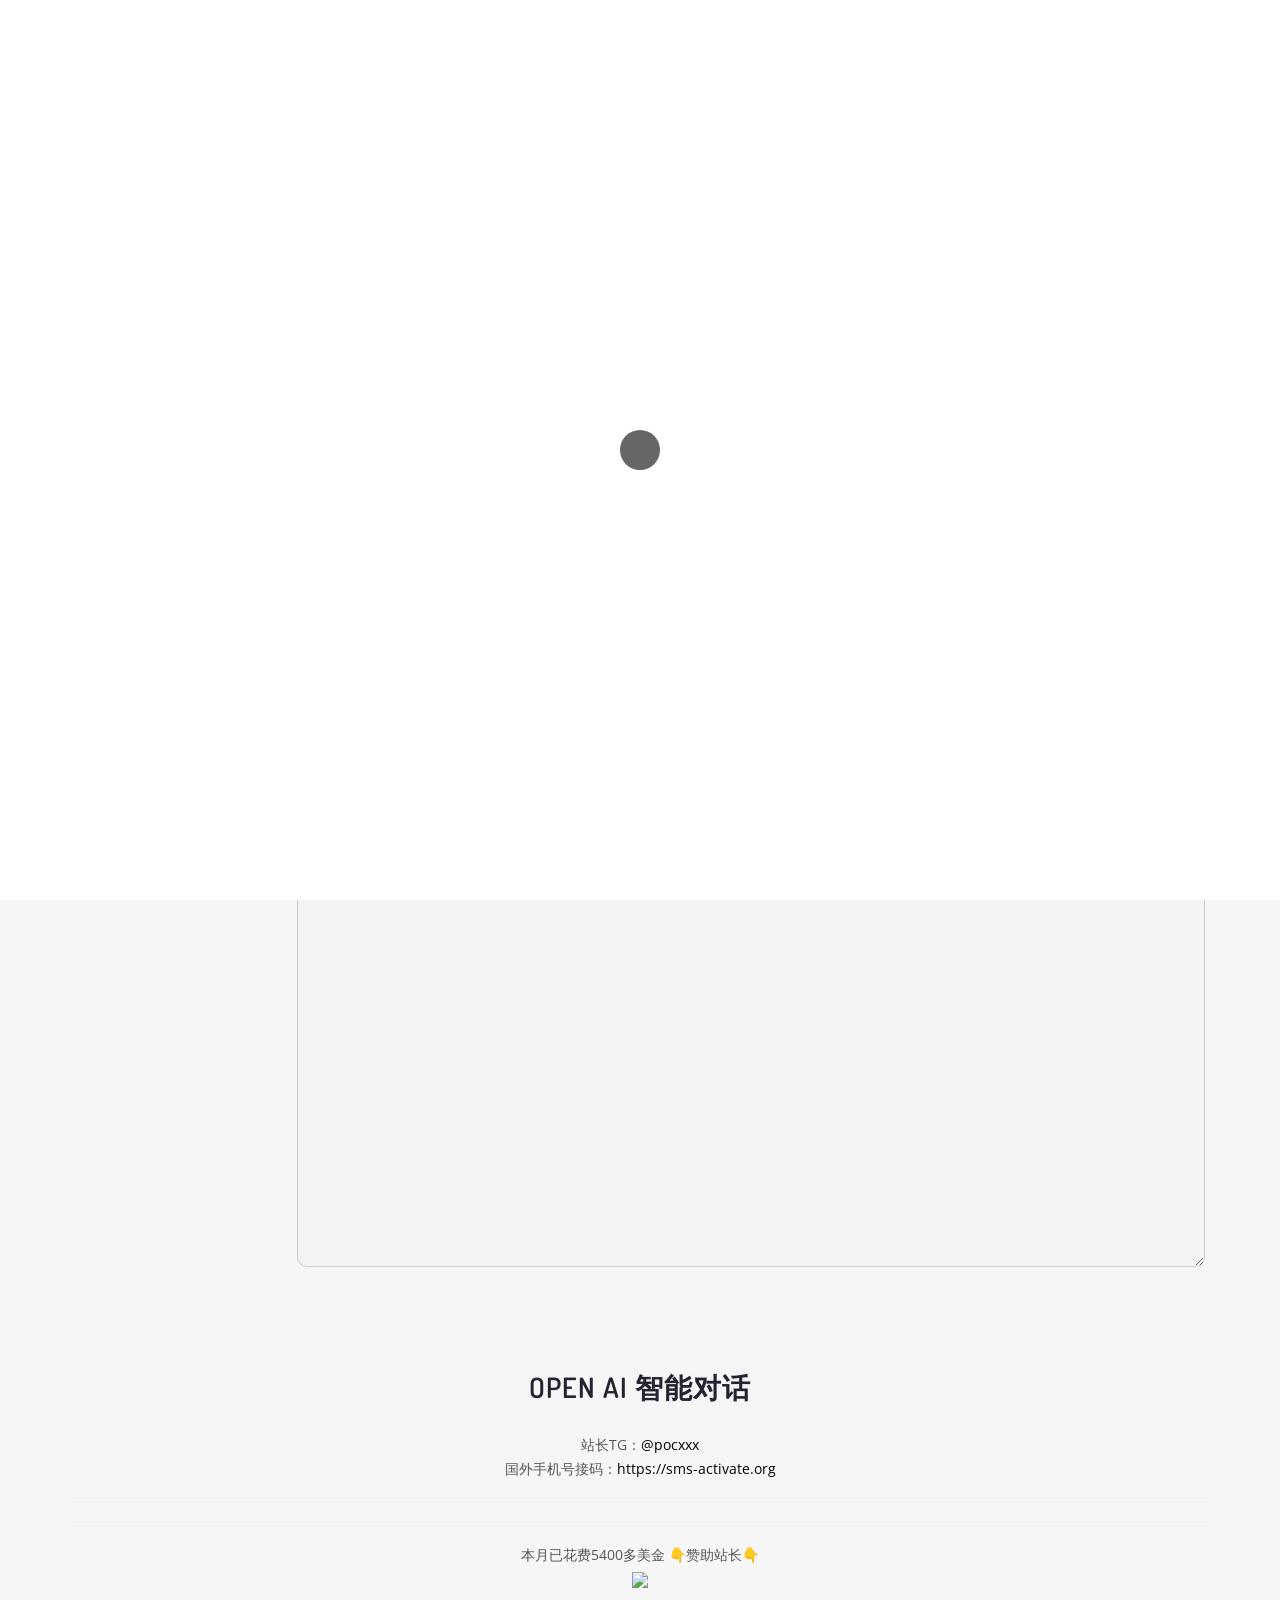
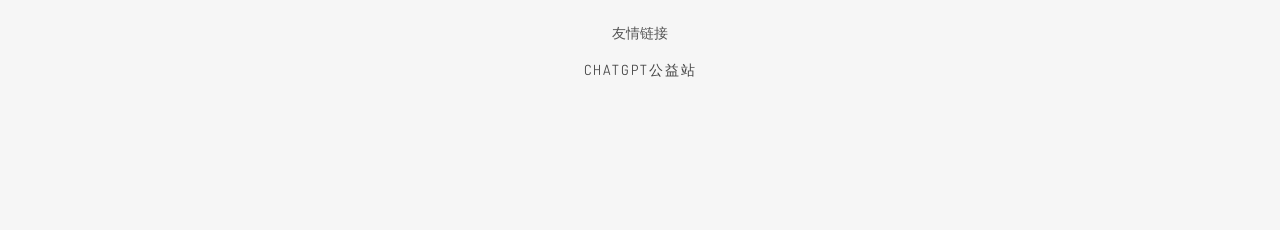
==== index.html @ fb0ffff5 "Update index.html" ====
<!doctype html>
<html class="no-js" lang="">
  
  <head>
    <meta charset="utf-8">
    <meta http-equiv="x-ua-compatible" content="ie=edge">
    <title>Ai - Chat sbaliyun</title>
    <meta name="description" content="">
    <meta name="viewport" content="width=device-width, initial-scale=1">
    <style>#chatgpt-response { font-family: "等线"; font-size: 20px; color: #0000FF; font-weight: bold; }</style>
    <!-- favicon icon -->
    <link rel="icon" href="img/favicon.png">
    <!-- All CSS Files Here -->
    <link rel="stylesheet" href="css/bootstrap.min.css">
    <link rel="stylesheet" href="css/et-line-fonts.css">
    <link rel="stylesheet" href="css/ionicons.min.css">
    <link rel="stylesheet" href="css/magnific-popup.css">
    <link rel="stylesheet" href="css/meanmenu.css">
    <link rel="stylesheet" href="css/global.css">
    <link rel="stylesheet" href="style.css">
    <link rel="stylesheet" href="css/responsive.css">
    <script src="js/vendor/modernizr-2.8.3.min.js"></script>
    <script>
	    async function callCHATGPT() {
		var responseText1 = document.getElementById("chatgpt-response");
		responseText1.innerHTML = ""
        function printMessage(message) {
          var responseText = document.getElementById("chatgpt-response");
          var index = 0;

          // 创建一个定时器，每隔一段时间打印一个字符
          var interval = setInterval(function() {
            responseText.innerHTML += message[index];
            index++;

            // 当打印完成时，清除定时器
            if (index >= message.length) {
              clearInterval(interval);
            }
          },
          20); // 每隔20毫秒打印一个字符
        }
        var xhr = new XMLHttpRequest();
        var url = "https://api.openai.com/v1/chat/completions";
        xhr.open("POST", url, true);
        xhr.setRequestHeader("Content-Type", "application/json");
        xhr.setRequestHeader("Authorization", "Bearer sk-123456");
        xhr.onreadystatechange = function() {
          if (xhr.readyState === 4 && xhr.status === 200) {
            var json = JSON.parse(xhr.responseText);
            var response = json.choices[0].delta.content;

            // 将CHATGPT的返回值输出到文本框
            var responseText = document.getElementById("chatgpt-response");
			
            var index = 0;

            // 创建一个定时器，每隔一段时间打印一个字符
            var interval = setInterval(function() {
              responseText.innerHTML += response[index];
              index++;

              // 当打印完成时，清除定时器
              if (index >= response.length) {
                clearInterval(interval);
              }
            },
            20); // 每隔20毫秒打印一个字符
          }
        };
		var prompt = document.getElementById("chat-gpt-input").value

        var data = JSON.stringify({
		  "messages":  [{"role": "user", "content": prompt}],
          "temperature": 0.5,
          "top_p": 1,
          "frequency_penalty": 0,
          "presence_penalty": 0,
          "model": "gpt-3.5-turbo"
        });
        console.log(data);
        await printMessage('正在思考，请等待......');
		await xhr.send(data);
      }
	</script>
  </head>
	 
  <body>
    <div class="page-loader">
      <div class="loader">Loading...</div></div>
    <header id="sticky-header">
      <div class="header-area">
        <div class="container sm-100">
          <div class="row">
            <div class="col-md-3 col-sm-2">
              <div class="logo text-upper">
                <h4>
                  <a href="index.html">OpenAi -GPT</a></h4>
              </div>
            </div>
          </div>
        </div>
      </div>
    </header>
    <div class="basic-portfolio-area ptb-10">
      <div class="filter-menu text-center mb-40">
        <h4>与Ai对话，请描述您的需求-支持中文、英语、日本语等</h4>
        <h3>访问费用由站长承担，请勿频繁访问！</h3>
        <h3>此网站为公益网站如果你在某宝某鱼购买的 请申请退款 并举报！</h3>
        <h3>此网站搭建教程</h3>
		<p>https://cloud.tencent.com/developer/article/2192663</p>
	  </div>
      <div class="call-to-action-area gray-bg ptb-60">
        <div class="container">
          <div class="row">
            <div class="col-md-9 col-sm-9 col-xs-12">
              <div class="form-group">
                <label></label>
                <textarea class="form-control" id="chat-gpt-input" placeholder="输入描述" rows="3" resize="none" style="width: 135%; margin: 0 auto; background-color: #f4f4f4; color: #333; border: 1px solid #ccc; border-radius: 12px;"></textarea>
              </div>
              <div class="col-md-3 col-sm-3 col-xs-12">
                <div class="call-to-action">
                  <button onclick="callCHATGPT()" autocomplete="off" class="btn btn-large" href="#" style="background-color: #333; color: #f4f4f4; border-radius: 10px">
                    <span class="spinner-border spinner-border-sm" role="status" aria-hidden="true"></span>Click to
                    <br>Answer</button></div>
              </div>
              <div class="col-md-9 col-sm-9 col-xs-12">
                <div class="form-group">
                  <label></label>
                  <textarea class="form-control" id="chatgpt-response" placeholder="长途访问，请耐心等待回答 Ai生成它很快，但是由于网络问题我们需要等待，通常内容越长等待越久 如果长时间没反应请刷新页面重试" rows="26" resize="none" style="width: 150%;height: auto; margin: 0 auto; background-color: #f4f4f4; color: #333; border: 1px solid #ccc; border-radius: 10px; overflow: scroll;" readonly="true"></textarea>
                </div>
              </div>
            </div>
          </div>
		</div>
		<footer>
			<div class="basic-footer gray-bg text-center ptb-90">
				<div class="container">
					<div class="footer-logo mb-30">
						<h3><a href="index.html">Open Ai 智能对话</a></h3>
					</div>
					<div class="copyright mt-20">
						<p>站长TG：<a href="https://t.me/pocxxx">@pocxxx</a></p>
						<p>国外手机号接码：<a href="https://sms-activate.org/?ref=2461182">https://sms-activate.org</a></p>
						<hr>
						<hr>
						<p>本月已花费5400多美金 👇赞助站长👇</p>
						<p><img src='https://upload-bbs.miyoushe.com/upload/2023/02/28/283684029/9b58bc87cf914ca57429efb22c0da351_746776194442819643.jpg' /></p>
					</div>
					<div class="footer-menu mt-30">
						<p>友情链接</p>
						<nav>
							<ul>
								<li><a href="https://www.cveoy.com/" target="_blank">ChatGPT公益站</a></li>
							</ul>
						</nav>
					</div>
				</div>
			</div>
		</footer>

        <script src="js/vendor/jquery-1.12.0.min.js"></script>
        <script src="js/bootstrap.min.js"></script>
        <script src="js/isotope.pkgd.min.js"></script>
        <script src="js/imagesloaded.pkgd.min.js"></script>
        <script src="js/jquery.magnific-popup.min.js"></script>
        <script src="js/jquery.meanmenu.js"></script>
        <script src="js/plugins.js"></script>
        <script src="js/main.js"></script>
		<script>
		var _hmt = _hmt || [];
		(function() {
		  var hm = document.createElement("script");
		  hm.src = "https://hm.baidu.com/hm.js?05df94d9887ea8acd5a75f70e8a6bb11";
		  var s = document.getElementsByTagName("script")[0]; 
		  s.parentNode.insertBefore(hm, s);
		})();
		</script>

  </body>

</html>
---- css/global.css ----
.m-0{margin-top:0;margin-right:0;margin-bottom:0;margin-left:0;}
.p-0{padding-top:0;padding-right:0;padding-bottom:0;padding-left:0;}
.mt-0{margin-top:0}
.mt-10{margin-top:10px}
.mt-15{margin-top:15px}
.mt-20{margin-top:20px}
.mt-30{margin-top:30px}
.mt-40{margin-top:40px}
.mt-50{margin-top:50px}
.mt-60{margin-top:60px}
.mt-70{margin-top:70px}
.mt-80{margin-top:80px}
.mt-90{margin-top:90px}
.mt-100{margin-top:100px}
.mt-110{margin-top:110px}
.mt-120{margin-top:120px}
.mt-130{margin-top:130px}
.mt-140{margin-top:140px}
.mt-150{margin-top:150px}
.mr-0{margin-right:0px}
.mr-10{margin-right:10px}
.mr-15{margin-right:15px}
.mr-20{margin-right:20px}
.mr-30{margin-right:30px}
.mr-40{margin-right:40px}
.mr-50{margin-right:50px}
.mr-60{margin-right:60px}
.mr-70{margin-right:70px}
.mr-80{margin-right:80px}
.mr-90{margin-right:90px}
.mr-100{margin-right:100px}
.mr-110{margin-right:110px}
.mr-120{margin-right:120px}
.mr-130{margin-right:130px}
.mr-140{margin-right:140px}
.mr-150{margin-right:150px}
.mb-0{margin-bottom:0}
.mb-10{margin-bottom:10px}
.mb-15{margin-bottom:15px}
.mb-20{margin-bottom:20px}
.mb-30{margin-bottom:30px}
.mb-40{margin-bottom:40px}
.mb-50{margin-bottom:50px}
.mb-60{margin-bottom:60px}
.mb-70{margin-bottom:70px}
.mb-80{margin-bottom:80px}
.mb-90{margin-bottom:90px}
.mb-100{margin-bottom:100px}
.mb-110{margin-bottom:110px}
.mb-120{margin-bottom:120px}
.mb-130{margin-bottom:130px}
.mb-140{margin-bottom:140px}
.mb-150{margin-bottom:150px}
.ml-0{margin-left:0}
.ml-10{margin-left:10px}
.ml-15{margin-left:15px}
.ml-20{margin-left:20px}
.ml-30{margin-left:30px}
.ml-40{margin-left:40px}
.ml-50{margin-left:50px}
.ml-60{margin-left:60px}
.ml-70{margin-left:70px}
.ml-80{margin-left:80px}
.ml-90{margin-left:90px}
.ml-100{margin-left:100px}
.ml-110{margin-left:110px}
.ml-120{margin-left:120px}
.ml-130{margin-left:130px}
.ml-140{margin-left:140px}
.ml-150{margin-left:150px}
.pt-0{padding-top:0}
.pt-10{padding-top:10px}
.pt-15{padding-top:15px}
.pt-20{padding-top:20px}
.pt-30{padding-top:30px}
.pt-40{padding-top:40px}
.pt-50{padding-top:50px}
.pt-60{padding-top:60px}
.pt-70{padding-top:70px}
.pt-80{padding-top:80px}
.pt-90{padding-top:90px}
.pt-100{padding-top:100px}
.pt-110{padding-top:110px}
.pt-120{padding-top:120px}
.pt-130{padding-top:130px}
.pt-140{padding-top:140px}
.pt-150{padding-top:150px}
.pr-0{padding-right:0}
.pr-10{padding-right:10px}
.pr-15{padding-right:15px}
.pr-20{padding-right:20px}
.pr-30{padding-right:30px}
.pr-40{padding-right:40px}
.pr-50{padding-right:50px}
.pr-60{padding-right:60px}
.pr-70{padding-right:70px}
.pr-80{padding-right:80px}
.pr-90{padding-right:90px}
.pr-100{padding-right:100px}
.pr-110{padding-right:110px}
.pr-120{padding-right:120px}
.pr-130{padding-right:130px}
.pr-140{padding-right:140px}
.pb-0{padding-bottom:0}
.pb-10{padding-bottom:10px}
.pb-15{padding-bottom:15px}
.pb-20{padding-bottom:20px}
.pb-30{padding-bottom:30px}
.pb-40{padding-bottom:40px}
.pb-50{padding-bottom:50px}
.pb-60{padding-bottom:60px}
.pb-70{padding-bottom:70px}
.pb-80{padding-bottom:80px}
.pb-90{padding-bottom:90px}
.pb-100{padding-bottom:100px}
.pb-110{padding-bottom:110px}
.pb-120{padding-bottom:120px}
.pb-130{padding-bottom:130px}
.pb-140{padding-bottom:140px}
.pb-150{padding-bottom:150px}
.pl-0{padding-left:0}
.pl-10{padding-left:10px}
.pl-15{padding-left:15px}
.pl-20{padding-left:20px}
.pl-30{padding-left:30px}
.pl-40{padding-left:40px}
.pl-50{padding-left:50px}
.pl-60{padding-left:60px}
.pl-70{padding-left:70px}
.pl-80{padding-left:80px}
.pl-90{padding-left:90px}
.pl-100{padding-left:100px}
.pl-110{padding-left:110px}
.pl-120{padding-left:120px}
.pl-130{padding-left:130px}
.pl-140{padding-left:140px}
.pl-150{padding-left:150px}
.ptb-0{padding:0}
.ptb-10{padding:10px 0}
.ptb-20{padding:20px 0}
.ptb-30{padding:30px 0}
.ptb-40{padding:40px 0}
.ptb-50{padding:50px 0}
.ptb-60{padding:60px 0}
.ptb-70{padding:70px 0}
.ptb-80{padding:80px 0}
.ptb-90{padding:90px 0}
.ptb-100{padding:100px 0}
.ptb-110{padding:110px 0}
.ptb-120{padding:120px 0}
.ptb-130{padding:130px 0}
.ptb-140{padding:140px 0}
.ptb-150{padding:150px 0}
.mtb-0{margin:0}
.mtb-10{margin:10px 0}
.mtb-15{margin:15px 0}
.mtb-20{margin:20px 0}
.mtb-30{margin:30px 0}
.mtb-40{margin:40px 0}
.mtb-50{margin:50px 0}
.mtb-60{margin:60px 0}
.mtb-70{margin:70px 0}
.mtb-80{margin:80px 0}
.mtb-90{margin:90px 0}
.mtb-100{margin:100px 0}
.mtb-110{margin:110px 0}
.mtb-120{margin:120px 0}
.mtb-130{margin:130px 0}
.mtb-140{margin:140px 0}
.mtb-150{margin:150px 0;}
.pricing .container .row [class*="col-"]{}
.col-1, .col-2, .col-3, .col-4, .col-5, .col-6, .col-7, .col-8, .col-9, .col-10{float:left;}
.col-1{width:10%;}
.col-2{width:20%;}
.col-3{width:30%;}
.col-4{width:40%;}
.col-5{width:50%;}
.col-6{width:60%;}
.col-7{width:70%;}
.col-8{width:80%;}
.col-9{width:90%;}
.col-10{width:100%;}
.white-bg{background:#ffffff;}
.gray-bg{background:#f6f6f6;}
.black-bg{background:#1c1c1c;}
.transparent-bg{background:transparent;}
---- style.css ----
/*
  Theme Name: Prince - Minimal Portfolio Template
  Author: basictheme
  Description: Portfolio template.
  Version: 1.0
更多精品模板：http://www.bootstrapmb.com
*/

/* Css Index 
-----------------------------------
1. Theme default css
2. header
3. basic slider
4. portfolio
5. service
6. testimonial
7. footer
8. blog
9. pricing
10. process
11. team
11. breadcrumb
12. contact
13. about
*/


/*-------------------------------------------------------
1. Theme default css
---------------------------------------------------------*/
@import url('https://fonts.googleapis.com/css?family=Dosis:300,400,500,600,700|Open+Sans:300,400,600,700');
@import url('css/font-awesome.min.css');
@import url('css/text-headline.css');
@import url('css/owl.carousel.min.css');
@import url('css/hamburgers.min.css');
@import url('css/animate.css');

body {
  font-family: 'Open Sans', sans-serif;
  font-weight: normal;
  font-style: normal;
}
.img,img{
 max-width: 100%;
transition: all 0.3s ease-out 0s;
}
a,
.button {
  -webkit-transition: all 0.3s ease-out 0s;
  -moz-transition: all 0.3s ease-out 0s;
  -ms-transition: all 0.3s ease-out 0s;
  -o-transition: all 0.3s ease-out 0s;
  transition: all 0.3s ease-out 0s;
}
a:focus,
.button:focus {
  text-decoration: none;
  outline: none;
}
a:focus,
a:hover,
.portfolio-cat a:hover,
.footer-menu li a:hover {
  color: #999;
  text-decoration: none;
}
a, button {
  color: #444;
  outline: medium none;
}
.uppercase { 
  text-transform: uppercase;
}
.capitalize { 
  text-transform: capitalize;
}
h1,
h2,
h3,
h4,
h5,
h6 {
  font-family: 'Dosis', sans-serif;
  font-weight: normal;
  color: #232332;
  margin-top: 0px;
  font-style: normal;
  font-weight: 300;
  letter-spacing: 1px;
  text-transform: uppercase;
}
h1 a,
h2 a,
h3 a,
h4 a,
h5 a,
h6 a { 
    color: inherit;
}
h1 {
    font-size: 40px;
    font-weight: 500;
}
h2 {
    font-size: 35px;
}
h3 {
    font-size: 28px;
}
h4 {
    font-size: 22px;
}
h5 {
    font-size: 18px;
}
h6 {
    font-size: 16px;
}
ul {
  margin: 0px;
  padding: 0px;
}
li { list-style: none }
p {
  font-size: 14px;
  font-weight: normal;
  line-height: 24px;
  color: #555;
  margin-bottom: 15px;
}
hr{
  padding: 0px;
  border-bottom: 1px solid #eceff8;
  border-top: 0px;
}
label {
  color: #444;
  cursor: pointer;
  font-size: 14px;
  font-weight: 400;
}
*::-moz-selection {
  background: #d6b161;
  color: #fff;
  text-shadow: none;
}
::-moz-selection {
  background: #555;
  color: #fff;
  text-shadow: none;
}
::selection {
  background: #555;
  color: #fff;
  text-shadow: none;
}
*::-moz-placeholder {
  color: #555555;
  font-size: 14px;
  opacity: 1;
}
*::placeholder {
  color: #555555;
  font-size: 14px;
  opacity: 1;
}

/* button style */
.btn {
  -moz-user-select: none;
  background: #444 none repeat scroll 0 0;
  border: 1px solid transparent;
  border-radius: 2px;
  color: #fff;
  cursor: pointer;
  display: inline-block;
  font-family: dosis;
  font-size: 14px;
  font-weight: 400;
  letter-spacing: 1px;
  line-height: 1.42857;
  margin-bottom: 0;
  padding: 7px 20px;
  text-align: center;
  text-transform: uppercase;
  touch-action: manipulation;
  transition: all 0.3s ease 0s;
  vertical-align: middle;
  white-space: nowrap;
}
.btn:hover{background:transparent;border-color:#444}
.btn.btn-large {
  padding: 10px 25px;
}
.btn-lg {
  font-weight: 700;
  padding: 13px 31px;
}
.btn.white-btn:hover{border-color:#ddd;color:#ddd}

/* bg img part */
 .bg-1 {background: url(img/bg/bg-1.jpg);}
 .bg-2 { background: url(img/bg/bg-2.jpg);}
 .bg-3 { background: url(img/bg/bg-3.jpg);}
 .bg-4 { background: url(img/bg/4.jpg);}
.color-white {
  color: #ffffff !important;
}
 
.bg-1, .bg-2, .bg-3, .bg-4, .bg-5, .bg-6, .bg-7, .bg-8, .bg-9, .bg-10{
  background-attachment: fixed; 
  background-clip: initial; 
  background-color: rgba(0, 0, 0, 0); 
  background-origin: initial; 
  background-position: center center; 
  background-repeat: no-repeat; 
  background-size: cover; 
  position: relative; 
  z-index: 0;
}
/* opacity */
.bg-black-alfa-5::before, .bg-black-alfa-10::before, .bg-black-alfa-15::before, .bg-black-alfa-20::before, .bg-black-alfa-25::before, .bg-black-alfa-30::before, .bg-black-alfa-35::before, .bg-black-alfa-40::before, .bg-black-alfa-45::before, .bg-black-alfa-50::before, .bg-black-alfa-55::before, .bg-black-alfa-60::before, .bg-black-alfa-65::before, .bg-black-alfa-70::before, .bg-black-alfa-75::before, .bg-black-alfa-80::before, .bg-black-alfa-85::before, .bg-black-alfa-90::before, .bg-black-alfa-95::before {
  content: "";
  height: 100%;
  left: 0;
  position: absolute;
  top: 0;
  width: 100%;
  z-index: 0;
}
.bg-black-alfa-5::before, .bg-black-alfa-10::before, .bg-black-alfa-15::before, .bg-black-alfa-20::before, .bg-black-alfa-25::before, .bg-black-alfa-30::before, .bg-black-alfa-35::before, .bg-black-alfa-40::before, .bg-black-alfa-45::before, .bg-black-alfa-50::before, .bg-black-alfa-55::before, .bg-black-alfa-60::before, .bg-black-alfa-65::before, .bg-black-alfa-70::before, .bg-black-alfa-75::before, .bg-black-alfa-80::before, .bg-black-alfa-85::before, .bg-black-alfa-90::before, .bg-black-alfa-95::before {
  background: rgba(0, 0, 0, 0.05) none repeat scroll 0 0;
}
.bg-black-alfa-40::before {
  background: rgba(0, 0, 0, 0.4) none repeat scroll 0 0;
}
.owl-carousel .owl-nav div {
  background: rgba(255, 255, 255, 0.8) none repeat scroll 0 0;
  height: 40px;
  left: 20px;
  line-height: 40px;
  opacity: 0;
  position: absolute;
  text-align: center;
  top: 50%;
  transform: translateY(-50%);
  transition: all 0.3s ease 0s;
  visibility: hidden;
  width: 40px;
}
.owl-carousel .owl-nav div.owl-next {
  left: auto;
  right: 20px;
}
.owl-carousel:hover .owl-nav div{opacity: 1;visibility:visible}
/* 2. header */
.header-fixed {
  left: 0;
  position: absolute;
  right: 0;
  z-index: 1030;
}
.header-transparent {
  background: transparent none repeat scroll 0 0;
  box-shadow: 0 -1px 0 rgba(255, 255, 255, 0.1) inset;
  transition: height 0.3s ease-out 0s, background 0.3s ease-out 0s, box-shadow 0s ease-out 0s;
}
.sticky {
  left: 0;
  margin: auto;
  position: fixed;
  top: 0;
  width: 100%;
background: #ffffff none repeat scroll 0 0;
box-shadow: 0 -1px 0 #f5f5f5 inset;
transition: height 0.3s ease-out 0s, background 0.3s ease-out 0s, box-shadow 0.3s ease-out 0s;
z-index: 1030;
}
.breadcrumb-2-area {
  background-position: center center;
  background-size: cover;
  height: 650px;
  overflow: hidden;
  padding: 0;
  position: relative;
}
.hero-caption {
  display: table;
  height: 100%;
  margin: 0 auto;
  position: relative;
  width: 80%;
  z-index: 2;
}
.hero-text {
  display: table-cell;
  height: 100%;
  position: relative;
  vertical-align: middle;
}
h1.breadcrumb-2 {
  font-size: 36px;
  font-weight: 600;
  letter-spacing: 5px;
}
.logo {
  padding: 26px 0;
  transition: all 0.3s ease 0s;
}
.logo h4 {
  font-weight: 600;
  margin: 0;
}
.header-transparent .logo h4 {
  color: #fff;
}
.sticky .logo h4 {
  color: #222;
}
.sticky .logo {
  padding: 19px 0;
}
.basic-area {
  position: relative;
}
.basic-menu {
  float: right;
}
.basic-menu li {
  float: left;
  margin-left: 35px;
  position: relative;
  transition: all 0.3s ease 0s;
}
/* .basic-menu > li::after {
  background: #d7d7d7 none repeat scroll 0 0;
  content: "";
  height: 15px;
  position: absolute;
  right: -16px;
  top: 32px;
  transform: rotate(45deg);
  transition: all 0.3s ease 0s;
  width: 1px;
} */
.basic-menu > li:last-child:after{display:none}
.basic-menu li a {
  color: #232332;
  display: inline-block;
  text-transform: uppercase;
  position: relative;
  font-size: 12px;
  letter-spacing: 1px;
  text-transform: uppercase;
}
.basic-menu > li > a::before {
  background: #666 none repeat scroll 0 0;
  bottom: 23px;
  content: "";
  height: 4px;
  left: 0;
  margin: auto;
  position: absolute;
  right: 0;
  width: 4px;
  opacity:0;
  transition:.3s;
}
.basic-menu > li > a {
  padding: 30px 0;
}
.basic-menu li:hover > a {
  color: #999;
}
.basic-menu li:hover > a:before{opacity:1;}
.basic-menu li ul {
  background: #222 none repeat scroll 0 0;
  box-shadow: 0 6px 12px rgba(0, 0, 0, 0.176);
  float: none;
  left: 0;
  opacity: 0;
  position: absolute;
  text-align: left;
  top: 110%;
  transition: all 0.3s ease 0s;
  visibility: hidden;
  width: 200px;
  z-index: 11;
}
.basic-menu li:hover > ul {
  opacity: 1;
  top: 100%;
  visibility: visible;
}
.basic-menu li ul li {
  border-bottom: 1px solid rgba(51, 51, 51, 0.5);
  display: block;
  float: none;
  margin: 0;
}
.basic-menu li ul li:last-child {
  border-bottom: 0 none;
  margin: 0;
}
.basic-menu li ul li a i{float:right}
/* --------------------------
  Child Sub menu
-----------------------------*/
.basic-menu li ul li ul {
  left: 100%;
  opacity: 0;
  position: absolute;
  top: 10%;
  visibility: hidden;
  z-index: 999;
}
.basic-menu li ul li:hover > ul {
  opacity: 1;
  top: 0;
  visibility: visible;
}
.basic-menu li ul li a {
  color: rgba(255, 255, 255, 0.7);
  display: block;
  font-size: 11px;
  padding: 10px 15px;
}
.basic-menu li ul li:hover > a {
  background: rgba(51, 51, 51, 0.5) none repeat scroll 0 0;
  color: #fff;
}
.basic-menu li ul li a span {
  float: right;
}
.member-img img {
    width: 100%;
}
.menu-area .menu-p-right ul {
  left: auto;
  right: 0;
}
.basic-menu .menu-p-right ul li ul {
  right: 100%;
}

.headroom {
  left: 0;
  position: fixed;
  right: 0;
  top: 0;
  z-index: 10;
}
.headroom--pinned {
  background: #fff none repeat scroll 0 0;
  box-shadow: 0 -1px 0 #f5f5f5 inset;
  transform: translateY(0px);
}
.headroom--unpinned {
  transform: translateY(-100%);
}
.headroom {
  transition: transform 0.25s ease-in-out 0s;
  will-change: transform;
}
.basic-space{height:78px}
.header-transparent .basic-menu li a {
  color: #fff;
}
.header-transparent.sticky .basic-menu > li > a {
  color: #232332;
}
.sticky .basic-menu > li > a {
  padding: 23px 0;
}
.sticky .basic-menu > li::after {
  top: 25px;
}
.header-transparent .basic-menu > li > a::before {
  background: #f6f6f6 none repeat scroll 0 0;
}
.header-transparent.sticky .basic-menu > li > a::before {
  background: #666 none repeat scroll 0 0;
}
.sticky .basic-menu > li > a::before {
  bottom: 17px;
}
.hamburger {
  float: right;
  margin-left: 20px;
  margin-top: 24px;
  padding: 0;
  transition: all 0.3s ease 0s;
}
.hamburger-inner, .hamburger-inner::after, .hamburger-inner::before {
  height: 2px;
  width: 30px;
}
.hamburger-inner::before {
  top: -8px;
}
.hamburger--collapse .hamburger-inner::after {
  top: -16px;
}
.hamburger-menu {
  float: right;
  margin-right: -30px;
  opacity: 0;
  transition: all 0.3s ease 0s;
  visibility: hidden;
}
nav.nav-menu-show {
  margin-right: 0;
  opacity: 1;
  visibility: visible;
}
.sticky .hamburger {
  margin-top: 17px;
}

/* 3. basic slider */
.basic-slider {
  background-position: center center;
  background-size: cover;
  padding: 300px 0;
}
.slide-1 {
  background: rgba(0, 0, 0, 0) url("img/slider/slider-1.jpg") repeat scroll right top;
}
.slide-2 {
  background: rgba(0, 0, 0, 0) url("img/slider/slider-2.png") repeat scroll right center;
}
.slide-3 {
  background: rgba(0, 0, 0, 0) url("img/slider/spring-t-shirts.jpg") repeat scroll right top / cover ;
}
.slide-4 {
  background: rgba(0, 0, 0, 0) url("img/slider/slider-5.jpg") repeat scroll right top / cover ;
}
.slide-5 {
  background: rgba(0, 0, 0, 0) url("img/slider/slider-6.jpg") repeat scroll right top / cover ;
}
.slide-6 {
  background: rgba(0, 0, 0, 0) url("img/slider/slider-7.jpg") repeat scroll right top / cover ;
}
.slider-content h2 {
  font-weight: 500;
  letter-spacing: 5px;
}
.dot {
  background: #444 none repeat scroll 0 0;
  display: inline-block;
  height: 5px;
  width: 5px;
}
.slider-content.text-white h2 {
  color: #fff;
}
.slider-content.text-white p {
  color: #ddd;
}
.slider-content.black-bg-opacity {
  background: rgba(0, 0, 0, 0.7) none repeat scroll 0 0;
  display: inline-block;
  padding: 70px 50px;
  text-align: center;
  outline: 1px solid rgba(0, 0, 0, 0.2);
  outline-offset: -15px;
  position:relative;
}
.slider-content.black-bg-opacity > h2 {
  font-size: 30px;
  line-height: 40px;
  position: relative;
}
.slider-content.text-white.black-bg-opacity::before {
  border: 1px solid #888;
  bottom: 15px;
  content: "";
  left: 15px;
  position: absolute;
  right: 15px;
  top: 10px;
}
.slider-white {
  border-bottom: 1px solid #f5f5f5;
  border-top: 1px solid #f5f5f5;
  padding: 250px 0;
}
.basic-slider.slider-white {
  background-position: center center;
  background-size: cover;
}
.slider-white .slider-content{}
.slider-white .slider-content h3 {
  font-weight: 500;
  letter-spacing: 3px;
  line-height: 50px;
  margin: 0;
}
.single-slider {
  background: rgba(0, 0, 0, 0) none repeat scroll right center / cover ;
  padding: 300px 0;
}
.border-t-b{border-top:1px solid #f5f5f5;border-bottom:1px solid #f5f5f5}
.slider-screen {
  background-position: center center;
  background-size: cover;
  height: 100vh;
  padding: 0;
  position: relative;
}
.slider-screen .slider-content {
  left: 0;
  position: absolute;
  right: 0;
  text-align: center;
  top: 50%;
  transform: translateY(-50%);
  z-index: 99;
}
.hero-social {
  margin-top: 20px;
}

.hero-social > a {
  font-size: 20px;
  margin: 0 20px;
}
/* 4. portfolio */
.filter-menu{}
.filter-menu button {
  background: rgba(0, 0, 0, 0) none repeat scroll 0 0;
  border: 0 none;
  color: #444;
  font-family: dosis;
  font-weight: 700;
  letter-spacing: 2px;
  margin: 0 15px;
  padding: 6px 0;
  position: relative;
  text-transform: uppercase;
}
.filter-menu button::after {
  background: #777 none repeat scroll 0 0;
  bottom: -2px;
  content: "";
  height: 1px;
  left: 0;
  opacity: 0;
  position: absolute;
  right: 0;
  transition: all 0.3s ease 0s;
  width: 20px;
}
.filter-menu button.active:after , .filter-menu button:hover:after {opacity:1}
.row-portfolio{margin:0 -10px}
.row-portfolio .portfolio-item{padding: 0 10px;}
.portfolio-wrapper {
  position: relative;
}
.portfolio-item{
  width: 33.33%;
    float: left;
    margin-bottom: 20px;  
}
.portfolio-thumb img {
  width: 100%;
}
.portfolio-thumb {
  position: relative;
}
.portfolio-thumb::before {
  background: #fff none repeat scroll 0 0;
  content: "";
  height: 100%;
  left: 0;
  opacity: 0;
  position: absolute;
  top: 0;
  transition: all 0.3s ease 0s;
  width: 100%;
}
.portfolio-wrapper:hover .portfolio-thumb::before{opacity:.8}
.view-icon {
  left: 0;
  position: absolute;
  right: 0;
  text-align: center;
  top: 50%;
  opacity:0;
  visibility:hidden;
  z-index:9;
  transition:.3s
}
.portfolio-wrapper:hover .view-icon{transform: translateY(-50%);opacity:1;visibility:visible}
.view-icon > a {
  background: #222 none repeat scroll 0 0;
  border-radius: 50%;
  color: #fff;
  display: inline-block;
  height: 40px;
  line-height: 41px;
  width: 40px;
}
.view-icon > a:hover{background:#666;}
.portfolio-caption {
  padding: 15px;
}
.portfolio-caption > h4 {
  font-size: 18px;
  font-weight: 500;
  letter-spacing: 1px;
  margin-bottom: 5px;
  padding-bottom: 9px;
  position: relative;
}
.portfolio-caption > h4::before {
  background: #444 none repeat scroll 0 0;
  bottom: -1px;
  content: "";
  height: 1px;
  left: 0;
  margin: auto;
  position: absolute;
  right: 0;
  width: 26px;
}
.work-tag > a {
  color: #555;
  font-size: 13px;
  letter-spacing: 1px;
}
.portfolio-caption {
  padding: 15px;
}
.portfolio-caption {
  padding: 15px;
}
.caption-border {
  border: 1px solid #f6f6f6;
}
/* portfolio style 2 */
.portfolio-style-2{}
.portfolio-style-2 .portfolio-caption > h4::before {
  display: none;
}
.portfolio-style-4 .portfolio-caption > h4::before {
  display: block;
}
.portfolio-style-2 .portfolio-caption {
  left: 0;
  opacity: 0;
  padding: 25px;
  position: absolute;
  right: 0;
  top: 10px;
  transition: all 0.3s ease 0s;
  visibility: hidden;
}
.portfolio-wrapper:hover .portfolio-caption{opacity:1;visibility:visible;top:0}

/* call to action */
.call-to-action > h3 {
  font-weight: 500;
  letter-spacing: 1.5px;
}
.call-to-action > p {
  margin: 0;
}
.call-to-action a {
  margin-top: 12px;
}
/* portfolio-style-3 */
.portfolio-style-3{}
.portfolio-style-3 .portfolio-caption {
  bottom: 20px;
  top: inherit;
}
.portfolio-style-3 .portfolio-wrapper:hover .portfolio-caption {
  bottom: 0;
  top: inherit;
}
.row-portfolio.m-0{margin:0;}
.portfolio-style-4 .portfolio-thumb::before {
  background: #000 none repeat scroll 0 0;
    bottom: 15px;
  left: 15px;
  right: 15px;
  top: 15px;
  height:inherit;
  width:inherit;
}
.portfolio-style-4 .portfolio-caption > h4::before {
  background: #fff none repeat scroll 0 0;
  bottom: -1px;
  content: "";
  height: 1px;
  left: 0;
  margin: auto;
  position: absolute;
  right: 0;
  width: 26px;
}
.portfolio-style-4 .portfolio-wrapper:hover .portfolio-thumb::before {
  opacity: 0.9;
}
.portfolio-style-4 .portfolio-caption > h4 {
  color: #fff;
}
.portfolio-style-4 .work-tag > a {
  color: #fff;
}
.portfolio-style-4 .portfolio-caption {
  bottom: 50%;
  top: inherit;
  transform:translateY(40%);
}
.portfolio-style-4 .portfolio-wrapper:hover .portfolio-caption {
  transform:translateY(50%);
  bottom:50%;
}
.portfolio-grid-2 .portfolio-item {
  width: 50%;
}
.portfolio-grid-4 .portfolio-item{width:25%}
.no-space .portfolio-item{margin-bottom:0;}
.width-8{width: 66.6667%;}
#related-active .portfolio-item {
  width: 100%;
  padding:0 10px;
  margin-bottom:0;
}
.basic-separator{border-top:1px solid #ddd}

/* portfolio details */
.portfolio-full-img img {
  width: 100%;
}
.project-details li {
  padding: 0 0 10px;
font-family: "Dosis",sans-serif;
letter-spacing: 3px;
text-transform: uppercase;
}
/* 5. service */
.service-box {
  background: #fff none repeat scroll 0 0;
  padding: 65px 40px;
}
.area-title {
  margin: 0 auto 60px;
  width: 60%;
}
.area-title h2 {
  display: inline-block;
  font-size: 28px;
  font-weight: 500;
  letter-spacing: 2px;
  margin-bottom: 45px;
  position: relative;
  text-transform: uppercase;
}
.area-title h2::after {
  bottom: -25px;
  content: "• • • • ";
  display: block;
  font-size: 20px;
  left: 0;
  position: absolute;
  right: 0;
}
.area-title p {
  margin: 0;
}
.service-icon {
}
.service-icon span {
  background-color: #e6e6e6;
  border-radius: 50%;
  color: #3e3e3e;
  display: inline-block;
  font-size: 18px;
  height: 60px;
  line-height: 59px;
  margin-bottom: 20px;
  text-align: center;
  transition: all 0.4s ease 0s;
  width: 60px;
}
.service-box:hover .service-icon span {background:#555;color:#fff}
.service-content{}
.service-content h3 {
font-size: 15px;
font-weight: 600;
margin-bottom: 10px;
}
.service-content p {
  margin: 0;
}
/* 6. testimonial */
.testimonial-box {
  background: #fff none repeat scroll 0 0;
  text-align: center;
  padding: 65px 30px;
}
.testimonial-img {
  margin-bottom: 30px;
}
.testimonial-img > img {
  border-radius: 50%;
  max-width: 30%;
}
.testimonial-box blockquote {
  background: #fff none repeat scroll 0 0;
  border: medium none;
  font-size: 14px;
  font-style: normal;
  line-height: 24px;
  margin: 0;
  padding: 0;
}
.testimonial-content {
  margin-top: 30px;
  position: relative;
}
.testimonial-name {
  font-size: 14px;
  font-weight: 700;
  margin: 0;
}
.testimonial-pos{font-size: 12px;}
/* 7. footer */
.footer-logo h3{
  font-weight: 600;
  margin: 0;
}
.social-icon{}
.social-icon a {
  background: #252525 none repeat scroll 0 0;
  border-radius: 50%;
  color: #fff;
  display: inline-block;
  font-size: 16px;
  height: 35px;
  line-height: 34px;
  margin: 0 5px;
  text-align: center;
  width: 35px;
}
.social-icon a:hover {background:#999;}
.footer-menu li {
  display: inline-block;
  padding: 0 10px;
  position: relative;
}
.footer-menu a {
  color: #444;
  font-family: dosis;
  letter-spacing: 2px;
  text-transform: uppercase;
}
.footer-menu li::before {
  background: #666 none repeat scroll 0 0;
  bottom: 8px;
  content: "";
  height: 4px;
  left: -5px;
  margin-right: 6px;
  position: absolute;
  width: 4px;
}
.footer-menu li:first-child:before{display:none}
.copyright p {
  margin-bottom: 0;
}
.copyright.mt-20 a {
  color: #000;
}
.bg-soft {
  background: #f9f9f9 none repeat scroll 0 0;
}
.footer-info{}
.socile-2 a{}
.socile-2 a {
  background: rgba(0, 0, 0, 0) none repeat scroll 0 0;
  border-radius: 50%;
  color: #444;
  display: inline-block;
  font-size: 16px;
  height: inherit;
  line-height: inherit;
  margin: 0 5px;
  text-align: center;
  width: inherit;
}
.socile-2 a:hover {
  background: rgba(0, 0, 0, 0) none repeat scroll 0 0;
  color: #999;
}
.post-thumbnail > img {
  width: 100%;
}
/* 8. blog */
.post {
  background: #fff none repeat scroll 0 0;
  margin: 0 0 30px;
  padding: 20px;
}
.post-title, .post-title a {
  color: #111;
  font-size: 20px;
  font-weight: 500;
  margin: 10px 0 15px;
}
.post-title a:hover{color:#999}
.post-thumbnail {
  margin: 0 0 25px;
}
.widget {
  background: #fff none repeat scroll 0 0;
  margin: 0 0 30px;
  padding: 20px;
}
.widget form{position:relative}
.form-control {
  border: 2px solid #eee;
  border-radius: 2px;
  box-shadow: none;
  color: #999999;
  font-size: 14px;
  height: 39px;
}
.form-control:focus {
  border-color: #444;
}
.widget form input{}
.widget form button {
  background: rgba(0, 0, 0, 0) none repeat scroll 0 0;
  border: 0 none;
  color: #666;
  height: 100%;
  position: absolute;
  right: 0;
  top: 0;
  width: 40px;
}
.widget-title {
  font-weight: 600;
  position: relative;
}
.widget-title::before {
  border-bottom: 2px solid #eeeeee;
  bottom: 0;
  content: "";
  display: block;
  position: absolute;
  width: 100%;
}
.widget-title::after {
  border-bottom: 2px solid #666;
  content: "";
  display: block;
  margin: 20px auto 25px 0;
  position: relative;
  width: 35px;
  z-index: 1;
}
.icons-list > li {
  border-top: 1px solid #eee;
  padding: 10px 0;
}
.icons-list > li:first-child {
  border: 0 none;
  padding-top: 0;
}
.icons-list a {
  color: #999999;
}
.icons-list a:hover {
  color: #444;
}
.widget-posts-image {
  float: left;
  width: 80px;
}
.widget-posts-body {
  margin-left: 100px;
}
.widget .recent-posts > li {
  border-top: 1px solid #eee;
  overflow: hidden;
  padding: 10px 0;
}
.widget-posts-image img {
  max-width: 100%;
}
.widget .recent-posts > li:first-child {
  border: 0 none;
  padding-top: 0;
}
.widget-posts-title {
  font-size: 14px;
  font-weight: 600;
  margin: 6px 0;
}
.widget-posts-meta {
  font-size: 12px;
  opacity: 0.7;
}
ul.tags{}
ul.tags li {
  display: inline-block;
}
ul.tags li a {
  background: #f8f8f8 none repeat scroll 0 0;
  border-radius: 2px;
  color: #666;
  display: inline-block;
  font-size: 13px;
  margin: 0 0 6px;
  padding: 8px 12px;
  text-transform: capitalize;
}
ul.tags li a:hover{background:#444;color:#fff}
.post-content blockquote {
  color: #fff;
  font-size: 20px;
  font-style: normal;
  padding: 30px 25px;
  border: 0;
}
.post-content blockquote i {
  display: block;
  font-size: 24px;
  margin: 0 0 20px;
}
.post.format-quote .post-content {
  background: #444 none repeat scroll 0 0;
  padding: 30px 25px;
}
.format-quote .post-content p {
  color: #fff;
  font-size: 18px;
  line-height: 34px;
}
.post-content footer {
  color: #fff;
}
/* single posts */
blockquote.single-blockquote {
  background: #444;
}
blockquote.single-blockquote p {
  color: #fff;
}
.comments, .comment-form {
  background: #fff none repeat scroll 0 0;
  margin-bottom: 70px;
  padding: 20px;
}
.comment, .comment-content {
  position: relative;
}
.comment-avatar {
  float: left;
  margin: 5px 0 0;
  max-width: 70px;
  position: relative;
  z-index: 1;
}
.comment-avatar::after {
  background: #f5f5f5 none repeat scroll 0 0;
  content: "";
  height: 2px;
  left: 70px;
  position: absolute;
  top: 34px;
  width: 20px;
  z-index: -1;
}
.comment-avatar img {
  border-radius: 50%;
  height: 70px;
  width: 70px;
}
.comment-tools {
  padding: 0 30px;
  position: absolute;
  right: 0;
  top: 25px;
  z-index: 1;
}
.comment-tools a {
  color: #666;
  margin: 0 0 0 15px;
}
.comment-content {
  background: #f5f5f5 none repeat scroll 0 0;
  border-radius: 2px;
  margin: 0 0 35px 90px;
  padding: 30px;
  position: relative;
}
.comment-content h5 {
  font-size: 16px;
  font-weight: 600;
}
.comment-reply {
  margin-left: 90px;
}

/*------------------------------------------------------------------
[Pagination]
*/
.pagination > li {
  display: inline-block;
  margin-right: 2px;
}
.pagination > li:first-child > a, .pagination > li:first-child > span {
  border-radius: 3px;
}
.pagination > li > a, .pagination > li > span {
  border: 2px solid #eeeeee;
  border-radius: 3px;
  color: #777777;
  display: block;
  float: none;
  padding: 8px 15px;
}
.pagination > .active > a, .pagination > .active > span {
  background: #27cbc0 none repeat scroll 0 0;
  border-color: #27cbc0;
  color: #ffffff;
}
.pagination > li > a:hover, .pagination > li > a:focus, .pagination > li > span:hover, .pagination > li > span:focus {
  background: #444 none repeat scroll 0 0;
  border-color: #444;
  color: #ffffff;
}
.pagination > .active > a, .pagination > .active > a:focus, .pagination > .active > a:hover, .pagination > .active > span, .pagination > .active > span:focus, .pagination > .active > span:hover {
  background-color: #444;
  border-color: #444;
  color: #fff;
  cursor: default;
  z-index: 3;
}
/* 9. pricing */
.pricing-table {
    background: #fff;
    box-shadow: 0 0 1px 1px #eee;
    position: relative;
    text-align: center;
}
.pricing-title,
.pricing-action {

}
.pricing-title i {
  border-radius: 50%;
  box-shadow: 0 0 3px rgba(0, 0, 0, 0.1);
  display: inline-block;
  font-size: 50px;
  height: 80px;
  line-height: 76px;
  width: 80px;
}
.pricing-title h6 {
  font-weight: 700;
  letter-spacing: 1px;
  margin: 22px 0 10px;
  text-transform: uppercase;
}
.pricing-price {
  padding-bottom: 30px;
}
.pricing-price .price-unit {
  color: #222222;
  display: block;
  font-size: 50px;
  font-weight: 700;
  line-height: 1;
  margin: 10px 0;
  text-transform: uppercase;
}
.pricing-action {
  margin-top: 30px;
}
.price-unit > span {
    vertical-align: top;
    letter-spacing: 2px;
    line-height: 3.5;
    font-size: 22px;
}
.pricing-features ul {
    list-style: none;
    padding: 0 0;
    margin: 0;
}
.pricing-features ul li {
    border-bottom: 1px solid #f5f5f5;
    padding: 12px 0;
}
.pricing-features ul li:nth-child(odd) {
    background: #f8f8f8;
}
.pricing-table {
  padding: 30px 0;
}
.pricing-table.best-value {
    z-index: 1;
    margin: 0 0 0;
}
.pricing-table.best-value .pricing-title,
.pricing-table.best-value .pricing-action {
    padding: 30px 0;
}
/* 10. process */
.process-item {
    margin-top: 30px
}
.process-item img {
    max-width: 100%;
    height: auto
}
.process-item-icon {
  font-size: 50px;
  line-height: 60px;
  padding: 60px 30px 80px;
  text-align: center;
}
.process-item-content {
  padding: 30px;
  position: relative;
}
.process-item-number {
  background-color: #444;
  border: 5px solid #fff;
  border-radius: 40px;
  color: #fff;
  font-size: 20px;
  font-weight: 700;
  height: 60px;
  left: 50%;
  line-height: 45px;
  position: absolute;
  text-align: center;
  top: -30px;
  transform: translateX(-50%);
  width: 60px;
}
.process-item-title {
  font-size: 16px;
  font-weight: 500;
  letter-spacing: 2px;
  margin: 15px 0;
  text-transform: uppercase;
}
.process-item.highlight {
    -webkit-box-shadow: 0 8px 31px 0 rgba(0, 0, 0, .1);
    -moz-box-shadow: 0 8px 31px 0 rgba(0, 0, 0, .1);
    -ms-box-shadow: 0 8px 31px 0 rgba(0, 0, 0, .1);
    -o-box-shadow: 0 8px 31px 0 rgba(0, 0, 0, .1);
    box-shadow: 0 8px 31px 0 rgba(0, 0, 0, .1)
}
.process-item.process-item-alt .process-item-icon {
    padding: 30px 30px 50px
}
.process-item.process-item-alt .process-item-number {
    top: -23px;
    width: 46px;
    height: 46px;
    font-size: 16px;
    line-height: 35px
}
.process-item.process-item-alt .process-item-title {
    font-size: 14px
}

.process-item.process-item-alt .process-item-content {
    padding: 20px
}
/* 11. team */
.team-item {
    display: block;
    position: relative;
    margin-bottom: 30px;
    text-align: center
}
.team-item-image {
  display: block;
  margin: 0 auto 20px;
  overflow: hidden;
  position: relative;
}
.team-item-image::after {
    content: '';
    position: absolute;
    z-index: 1;
    top: 0;
    left: 0;
    width: 100%;
    height: 0;
    background-color: transparent;
    -webkit-transition: all .27s cubic-bezier(0, 0, .58, 1);
    -moz-transition: all .27s cubic-bezier(0, 0, .58, 1);
    -ms-transition: all .27s cubic-bezier(0, 0, .58, 1);
    -o-transition: all .27s cubic-bezier(0, 0, .58, 1);
    transition: all .27s cubic-bezier(0, 0, .58, 1)
}

.team-item-image:hover::after {
    background-color: rgba(255, 255, 255, .9);
	height:100%;
}

.team-item-image:hover .team-item-detail {
  opacity: 1;
  transform: translateY(-50%);
}

.team-item-image img {
    max-width: 100%;
    height: auto
}
.team-item-detail {
  left: 0;
  opacity: 0;
  padding: 20px;
  position: absolute;
  text-align: center;
  top: 50%;
  transform: translateY(-30%);
  transition: all 0.27s cubic-bezier(0, 0, 0.58, 1) 0s;
  width: 100%;
  z-index: 2;
}
.team-item-title {
  font-size: 18px;
  font-weight: 500;
  letter-spacing: 2px;
  line-height: 24px;
  text-transform: uppercase;
}
.team-item-name {
  font-size: 18px;
  font-weight: 600;
  letter-spacing: 2px;
  text-transform: uppercase;
}

.team-item-role {
    display: block;
    text-transform: capitalize;
    font-size: 13px;
    letter-spacing: 1px;
    color: #858899
}
.team-social-icon{}
.team-social-icon a{background: #252525 none repeat scroll 0 0;
border-radius: 50%;
color: #fff;
display: inline-block;
font-size: 16px;
height: 35px;
line-height: 34px;
margin: 0 5px;
text-align: center;
width: 35px;}
.team-social-icon a:hover{background:#999}
/* 11. breadcrumb */
.basic-breadcrumb-area{}
.basic-breadcrumb > h3 {
  font-size: 25px;
  font-weight: 600;
  letter-spacing: 6px;
}
.white-text .basic-breadcrumb > h3 {
  color: #fff;
}
.breadcrumb {
  background: rgba(0, 0, 0, 0) none repeat scroll 0 0;
  border-radius: 0;
  margin-bottom: 0;
}
.white-text .breadcrumb > .active {
  color: #ddd;
}
.white-text .breadcrumb li a{color: #fff}
/* 12. contact */
.contact-person > h4 {
  font-size: 19px;
  font-weight: 500;
  letter-spacing: 2px;
  margin-bottom: 15px;
}
#map{height:420px;width:100%}
.input-lg {
  font-size: 14px;
  height: 47px;
}
/* 13. about */
.about-text > h5 {
  font-size: 22px;
  font-weight: 500;
  letter-spacing: 3px;
  margin-bottom: 25px;
}
.about-text > p {
  line-height: 26px;
  margin-bottom: 25px;
}
.signature > img {
  margin-left: -12px;
}
.counter-box {
  background: #eee none repeat scroll 0 0;
  float: left;
  padding: 80px 30px;
  text-align: center;
  width: 25%;
}
.counter-box:nth-child(2n+1) {
  background: #f6f6f6 none repeat scroll 0 0;
}
.counter-icon span {
  font-size: 30px;
}
.counter-text h3 {
  color: #444;
  font-size: 34px;
  font-weight: 300;
  margin: 15px 0;
}
.counter-text > h4 {
  font-size: 16px;
  font-weight: 500;
  letter-spacing: 3px;
  margin-bottom: 0;
}
.owl-carousel .owl-item .basic-clients img {
  width: inherit;
}
.progress-title {
  font-size: 15px;
  font-weight: 500;
  letter-spacing: 1px;
  margin: 0 0 10px;
  padding: 0;
  text-align: left;
  text-transform: uppercase;
}
.progress {
  background-color: #f5f5f5;
  border-radius: 0;
  box-shadow: none;
  height: 2px;
  margin-bottom: 20px;
  overflow: visible;
}
.progress-bar {
  background-color: #444;
  border-radius: 0;
  box-shadow: none;
  color: #333333;
  position: relative;
}
.video-area {
  background-size: cover;
  padding: 250px 0;
  position: relative;
}
.video-area:before {
  background: #000 none repeat scroll 0 0;
  content: "";
  height: 100%;
  left: 0;
  opacity: 0.5;
  position: absolute;
  top: 0;
  width: 100%;
}
.video-icon-view.text-center {
  margin: 60px 0;
  text-align: center;
}
.play-btn {
  animation: 1.2s cubic-bezier(0.8, 0, 0, 1) 0s normal none infinite running pulse;
  background-color: transparent;
  border: 2px solid #000000;
  border-radius: 50%;
  box-shadow: 0 0 0 0 rgba(194, 244, 246, 0.7);
  color: #000000;
  display: inline-block;
  font-size: 18px;
  height: 75px;
  line-height: 72px;
  margin: 0 20px;
  padding: 0 0 0 5px;
  position: relative;
  text-align: center;
  width: 75px;
 border-color: #ffffff;
color: #ffffff; 
}
@-webkit-keyframes pulse {
    to {
        box-shadow: 0 0 0 45px rgba(194, 244, 246, 0);
    }
}

@keyframes pulse {
    to {
        box-shadow: 0 0 0 45px rgba(194, 244, 246, 0);
    }
}

/* scrollUp */
a#scrollUp {
  background: #444 none repeat scroll 0 0;
  bottom: 50px;
  color: #fff;
  height: 40px;
  line-height: 40px;
  position: absolute;
  right: 50px;
  text-align: center;
  width: 40px;
}
/*------------------------------------------------------------------
[17.Preloader]
*/

.page-loader {
	background: #fff;
	position: fixed;
	top: 0;
	bottom: 0;
	right: 0;
	left: 0;
	z-index: 9998;
}

.loader {
	background: #666;
	position: absolute;
	display: inline-block;
	height: 40px;
	width: 40px;
	left: 50%;
	top: 50%;
	margin: -20px 0 0 -20px;
	text-indent: -9999em;
	-webkit-border-radius: 100%;
	   -moz-border-radius: 100%;
	        border-radius: 100%;
	-webkit-animation-fill-mode: both;
	        animation-fill-mode: both;
	-webkit-animation: ball-scale 1s 0s ease-in-out infinite;
	        animation: ball-scale 1s 0s ease-in-out infinite;
}

@-webkit-keyframes ball-scale {

	0% {
		-webkit-transform: scale(0);
		   -moz-transform: scale(0);
		    -ms-transform: scale(0);
		     -o-transform: scale(0);
		        transform: scale(0);
	}

	100% {
		opacity: 0;
		-webkit-transform: scale(1);
		   -moz-transform: scale(1);
		    -ms-transform: scale(1);
		     -o-transform: scale(1);
		        transform: scale(1);
	}

}

@keyframes ball-scale {

	0% {
		-webkit-transform: scale(0);
		   -moz-transform: scale(0);
		    -ms-transform: scale(0);
		     -o-transform: scale(0);
		        transform: scale(0);
	}

	100% {
		opacity: 0;
		-webkit-transform: scale(1);
		   -moz-transform: scale(1);
		    -ms-transform: scale(1);
		     -o-transform: scale(1);
		        transform: scale(1);
	}

}
/* css end here */
---- css/responsive.css ----
/*--------- Medium devices -----------*/
@media (min-width: 992px) and (max-width: 1200px) {


}

 
/*--------- TSmall devices Tablets ------------*/
@media (min-width: 768px) and (max-width: 991px) {
.sm-100{width:100%}
.basic-menu li {
  margin-left: 30px;
}
.portfolio-grid-4 .portfolio-item {
  width: 33.33%;
}
.portfolio-mosaic .portfolio-item {
  width: 50%;
}
.about-text {
  margin-bottom: 60px;
  margin-top: 0;
}
.portfolio-view-btn {
  margin-bottom: 30px;
}
.counter-box {
  width: 50%;
}


}

 
/*------------ Extra small devices ------------*/
@media (max-width: 767px) {
.basic-menu li {
  margin-left: 0;
}
.basic-menu > li > a::before {
  display: none;
}
.slide-1{background-size:cover}
.portfolio-item {
  width: 100%;
}
.area-title {
  width: 100%;
}
.call-to-action {
  text-align: left;
}
.hamburger {
  display: none;
}
.hamburger-menu {
  display: none;
}
.sticky .mean-container a.meanmenu-reveal {
  margin-top: -46px;
}
.copyright {
  margin-bottom: 10px;
  text-align: center;
}
.footer-menu {
  text-align: center;
}
.portfolio-grid-2 .portfolio-item {
  width: 100%;
} 
.portfolio-grid-4 .portfolio-item {
  width: 100%;
}
.portfolio-mosaic .portfolio-item {
  width: 100%;
}
.about-text {
  margin-bottom: 60px;
  margin-top: 0;
}
.counter-box {
  width: 50%;
}
.pagination > li {
  margin-bottom: 5px;
}
.comment-reply {
  margin-left: 0;
}
.portfolio-view-btn {
  margin-bottom: 30px;
}
.header-transparent .mean-container a.meanmenu-reveal {
  border: 1px solid #fff;
}
.header-transparent .mean-container a.meanmenu-reveal span {
  background: #fff none repeat scroll 0 0;
}
.slider-screen {
  height: 50vh;
}
.portfolio-item.graphic.width-8 {
  width: 100%;
}


 
}
 
/*----------- Large Mobile -------------*/
@media only screen and (min-width: 480px) and (max-width: 767px) {
.portfolio-item {
  width: 100%;
}
.portfolio-grid-2 .portfolio-item {
  width: 100%;
} 
.portfolio-grid-4 .portfolio-item {
  width: 100%;
}
 
}
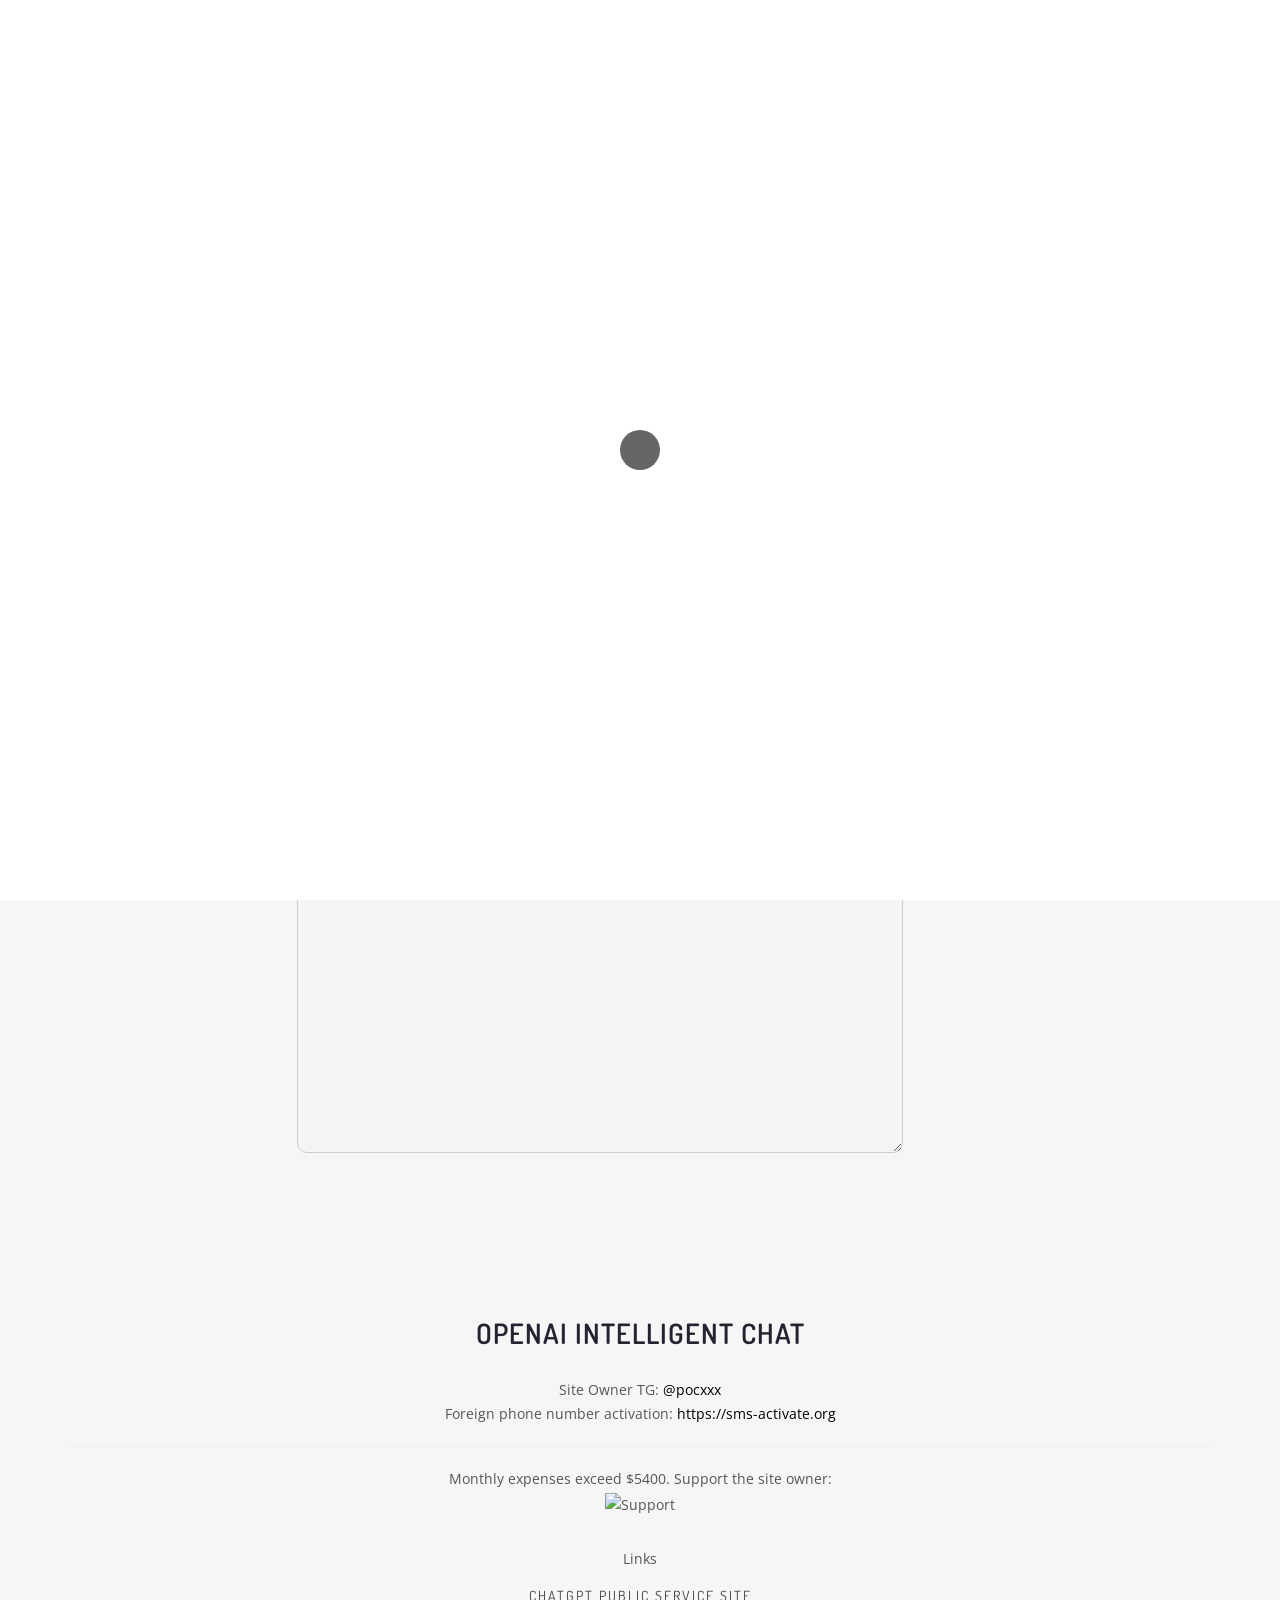
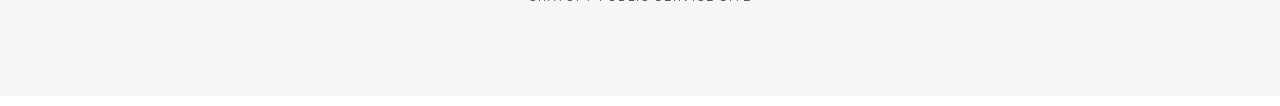
==== commit 19be1e6a: "Translated to English and optimized" ====
--- a/index.html
+++ b/index.html
@@ -1,16 +1,20 @@
 <!doctype html>
-<html class="no-js" lang="">
-  
-  <head>
+<html lang="en">
+<head>
     <meta charset="utf-8">
     <meta http-equiv="x-ua-compatible" content="ie=edge">
-    <title>Ai - Chat sbaliyun</title>
-    <meta name="description" content="">
+    <title>AI Chat Service</title>
+    <meta name="description" content="Engage in a conversation with AI. Supports multiple languages including Chinese, English, and Japanese.">
     <meta name="viewport" content="width=device-width, initial-scale=1">
-    <style>#chatgpt-response { font-family: "等线"; font-size: 20px; color: #0000FF; font-weight: bold; }</style>
-    <!-- favicon icon -->
+    <style>
+        #chatgpt-response {
+            font-family: "Segoe UI", Tahoma, Geneva, Verdana, sans-serif;
+            font-size: 20px;
+            color: #0000FF;
+            font-weight: bold;
+        }
+    </style>
     <link rel="icon" href="img/favicon.png">
-    <!-- All CSS Files Here -->
     <link rel="stylesheet" href="css/bootstrap.min.css">
     <link rel="stylesheet" href="css/et-line-fonts.css">
     <link rel="stylesheet" href="css/ionicons.min.css">
@@ -21,144 +25,117 @@
     <link rel="stylesheet" href="css/responsive.css">
     <script src="js/vendor/modernizr-2.8.3.min.js"></script>
     <script>
-	    async function callCHATGPT() {
-		var responseText1 = document.getElementById("chatgpt-response");
-		responseText1.innerHTML = ""
-        function printMessage(message) {
-          var responseText = document.getElementById("chatgpt-response");
-          var index = 0;
-
-          // 创建一个定时器，每隔一段时间打印一个字符
-          var interval = setInterval(function() {
-            responseText.innerHTML += message[index];
-            index++;
-
-            // 当打印完成时，清除定时器
-            if (index >= message.length) {
-              clearInterval(interval);
-            }
-          },
-          20); // 每隔20毫秒打印一个字符
+        async function callChatGPT() {
+            document.getElementById("chatgpt-response").innerHTML = "";
+            const responseTextElement = document.getElementById("chatgpt-response");
+            const printMessage = (message) => {
+                let index = 0;
+                const interval = setInterval(() => {
+                    responseTextElement.innerHTML += message[index];
+                    index++;
+                    if (index >= message.length) {
+                        clearInterval(interval);
+                    }
+                }, 20);
+            };
+            const xhr = new XMLHttpRequest();
+            const url = "https://api.openai.com/v1/chat/completions";
+            xhr.open("POST", url, true);
+            xhr.setRequestHeader("Content-Type", "application/json");
+            xhr.setRequestHeader("Authorization", "Bearer YOUR_API_KEY_HERE");
+            xhr.onreadystatechange = () => {
+                if (xhr.readyState === 4 && xhr.status === 200) {
+                    const json = JSON.parse(xhr.responseText);
+                    const response = json.choices[0].message.content;
+                    printMessage(response);
+                }
+            };
+            const prompt = document.getElementById("chat-gpt-input").value;
+            const data = JSON.stringify({
+                messages: [{ "role": "user", "content": prompt }],
+                temperature: 0.5,
+                top_p: 1,
+                frequency_penalty: 0,
+                presence_penalty: 0,
+                model: "gpt-3.5-turbo"
+            });
+            console.log(data);
+            printMessage('Thinking, please wait...');
+            xhr.send(data);
         }
-        var xhr = new XMLHttpRequest();
-        var url = "https://api.openai.com/v1/chat/completions";
-        xhr.open("POST", url, true);
-        xhr.setRequestHeader("Content-Type", "application/json");
-        xhr.setRequestHeader("Authorization", "Bearer sk-123456");
-        xhr.onreadystatechange = function() {
-          if (xhr.readyState === 4 && xhr.status === 200) {
-            var json = JSON.parse(xhr.responseText);
-            var response = json.choices[0].delta.content;
-
-            // 将CHATGPT的返回值输出到文本框
-            var responseText = document.getElementById("chatgpt-response");
-			
-            var index = 0;
-
-            // 创建一个定时器，每隔一段时间打印一个字符
-            var interval = setInterval(function() {
-              responseText.innerHTML += response[index];
-              index++;
-
-              // 当打印完成时，清除定时器
-              if (index >= response.length) {
-                clearInterval(interval);
-              }
-            },
-            20); // 每隔20毫秒打印一个字符
-          }
-        };
-		var prompt = document.getElementById("chat-gpt-input").value
-
-        var data = JSON.stringify({
-		  "messages":  [{"role": "user", "content": prompt}],
-          "temperature": 0.5,
-          "top_p": 1,
-          "frequency_penalty": 0,
-          "presence_penalty": 0,
-          "model": "gpt-3.5-turbo"
-        });
-        console.log(data);
-        await printMessage('正在思考，请等待......');
-		await xhr.send(data);
-      }
-	</script>
-  </head>
-	 
-  <body>
+    </script>
+</head>
+<body>
     <div class="page-loader">
-      <div class="loader">Loading...</div></div>
+        <div class="loader">Loading...</div>
+    </div>
     <header id="sticky-header">
-      <div class="header-area">
-        <div class="container sm-100">
-          <div class="row">
-            <div class="col-md-3 col-sm-2">
-              <div class="logo text-upper">
-                <h4>
-                  <a href="index.html">OpenAi -GPT</a></h4>
-              </div>
+        <div class="header-area">
+            <div class="container">
+                <div class="row">
+                    <div class="col-md-3">
+                        <div class="logo text-uppercase">
+                            <h4><a href="index.html">OpenAI GPT</a></h4>
+                        </div>
+                    </div>
+                </div>
             </div>
-          </div>
         </div>
-      </div>
     </header>
     <div class="basic-portfolio-area ptb-10">
-      <div class="filter-menu text-center mb-40">
-        <h4>与Ai对话，请描述您的需求-支持中文、英语、日本语等</h4>
-        <h3>访问费用由站长承担，请勿频繁访问！</h3>
-        <h3>此网站为公益网站如果你在某宝某鱼购买的 请申请退款 并举报！</h3>
-        <h3>此网站搭建教程</h3>
-		<p>https://cloud.tencent.com/developer/article/2192663</p>
-	  </div>
-      <div class="call-to-action-area gray-bg ptb-60">
-        <div class="container">
-          <div class="row">
-            <div class="col-md-9 col-sm-9 col-xs-12">
-              <div class="form-group">
-                <label></label>
-                <textarea class="form-control" id="chat-gpt-input" placeholder="输入描述" rows="3" resize="none" style="width: 135%; margin: 0 auto; background-color: #f4f4f4; color: #333; border: 1px solid #ccc; border-radius: 12px;"></textarea>
-              </div>
-              <div class="col-md-3 col-sm-3 col-xs-12">
-                <div class="call-to-action">
-                  <button onclick="callCHATGPT()" autocomplete="off" class="btn btn-large" href="#" style="background-color: #333; color: #f4f4f4; border-radius: 10px">
-                    <span class="spinner-border spinner-border-sm" role="status" aria-hidden="true"></span>Click to
-                    <br>Answer</button></div>
-              </div>
-              <div class="col-md-9 col-sm-9 col-xs-12">
-                <div class="form-group">
-                  <label></label>
-                  <textarea class="form-control" id="chatgpt-response" placeholder="长途访问，请耐心等待回答 Ai生成它很快，但是由于网络问题我们需要等待，通常内容越长等待越久 如果长时间没反应请刷新页面重试" rows="26" resize="none" style="width: 150%;height: auto; margin: 0 auto; background-color: #f4f4f4; color: #333; border: 1px solid #ccc; border-radius: 10px; overflow: scroll;" readonly="true"></textarea>
+        <div class="filter-menu text-center mb-40">
+            <h4>Engage in a conversation with AI. Supports Chinese, English, Japanese, and more.</h4>
+            <h3>The cost of access is covered by the site owner. Please do not access frequently!</h3>
+            <h3>This is a non-commercial site. If purchased from any platform, request a refund and report it!</h3>
+        </div>
+        <div class="call-to-action-area gray-bg ptb-60">
+            <div class="container">
+                <div class="row">
+                    <div class="col-md-9">
+                        <div class="form-group">
+                            <textarea class="form-control" id="chat-gpt-input" placeholder="Enter description" rows="3" style="width: 100%; background-color: #f4f4f4; color: #333; border: 1px solid #ccc; border-radius: 12px;"></textarea>
+                        </div>
+                        <div class="col-md-3">
+                            <div class="call-to-action">
+                                <button onclick="callChatGPT()" class="btn btn-large" style="background-color: #333; color: #f4f4f4; border-radius: 10px;">
+                                    <span class="spinner-border spinner-border-sm" role="status" aria-hidden="true"></span> Click to
+                                    <br>Answer
+                                </button>
+                            </div>
+                        </div>
+                        <div class="col-md-9">
+                            <div class="form-group">
+                                <textarea class="form-control" id="chatgpt-response" placeholder="Long response, please wait. AI generates it quickly, but network issues may cause delays. If no response for a long time, please refresh the page and try again." rows="26" style="width: 100%; height: auto; background-color: #f4f4f4; color: #333; border: 1px solid #ccc; border-radius: 10px; overflow: scroll;" readonly="true"></textarea>
+                            </div>
+                        </div>
+                    </div>
                 </div>
-              </div>
             </div>
-          </div>
-		</div>
-		<footer>
-			<div class="basic-footer gray-bg text-center ptb-90">
-				<div class="container">
-					<div class="footer-logo mb-30">
-						<h3><a href="index.html">Open Ai 智能对话</a></h3>
-					</div>
-					<div class="copyright mt-20">
-						<p>站长TG：<a href="https://t.me/pocxxx">@pocxxx</a></p>
-						<p>国外手机号接码：<a href="https://sms-activate.org/?ref=2461182">https://sms-activate.org</a></p>
-						<hr>
-						<hr>
-						<p>本月已花费5400多美金 👇赞助站长👇</p>
-						<p><img src='https://upload-bbs.miyoushe.com/upload/2023/02/28/283684029/9b58bc87cf914ca57429efb22c0da351_746776194442819643.jpg' /></p>
-					</div>
-					<div class="footer-menu mt-30">
-						<p>友情链接</p>
-						<nav>
-							<ul>
-								<li><a href="https://www.cveoy.com/" target="_blank">ChatGPT公益站</a></li>
-							</ul>
-						</nav>
-					</div>
-				</div>
-			</div>
-		</footer>
-
+        </div>
+        <footer>
+            <div class="basic-footer gray-bg text-center ptb-90">
+                <div class="container">
+                    <div class="footer-logo mb-30">
+                        <h3><a href="index.html">OpenAI Intelligent Chat</a></h3>
+                    </div>
+                    <div class="copyright mt-20">
+                        <p>Site Owner TG: <a href="https://t.me/pocxxx">@pocxxx</a></p>
+                        <p>Foreign phone number activation: <a href="https://sms-activate.org/?ref=2461182">https://sms-activate.org</a></p>
+                        <hr>
+                        <p>Monthly expenses exceed $5400. Support the site owner:</p>
+                        <p><img src="https://upload-bbs.miyoushe.com/upload/2023/02/28/283684029/9b58bc87cf914ca57429efb22c0da351_746776194442819643.jpg" alt="Support"></p>
+                    </div>
+                    <div class="footer-menu mt-30">
+                        <p>Links</p>
+                        <nav>
+                            <ul>
+                                <li><a href="https://www.cveoy.com/" target="_blank">ChatGPT Public Service Site</a></li>
+                            </ul>
+                        </nav>
+                    </div>
+                </div>
+            </div>
+        </footer>
         <script src="js/vendor/jquery-1.12.0.min.js"></script>
         <script src="js/bootstrap.min.js"></script>
         <script src="js/isotope.pkgd.min.js"></script>
@@ -167,16 +144,16 @@
         <script src="js/jquery.meanmenu.js"></script>
         <script src="js/plugins.js"></script>
         <script src="js/main.js"></script>
-		<script>
-		var _hmt = _hmt || [];
-		(function() {
-		  var hm = document.createElement("script");
-		  hm.src = "https://hm.baidu.com/hm.js?05df94d9887ea8acd5a75f70e8a6bb11";
-		  var s = document.getElementsByTagName("script")[0]; 
-		  s.parentNode.insertBefore(hm, s);
-		})();
-		</script>
-
-  </body>
-
+        <!-- <script>
+            var _hmt = _hmt || [];
+            (function() {
+                var hm = document.createElement("script");
+                hm.src = "https://hm.baidu.com/hm.js?05df94d9887ea8acd5a75f70e8a6bb11";
+                var s = document.getElementsByTagName("script")[0];
+                s.parentNode.insertBefore(hm, s);
+            })();
+        </script>
+        What is this, anyways?
+        -->
+    </body>
 </html>
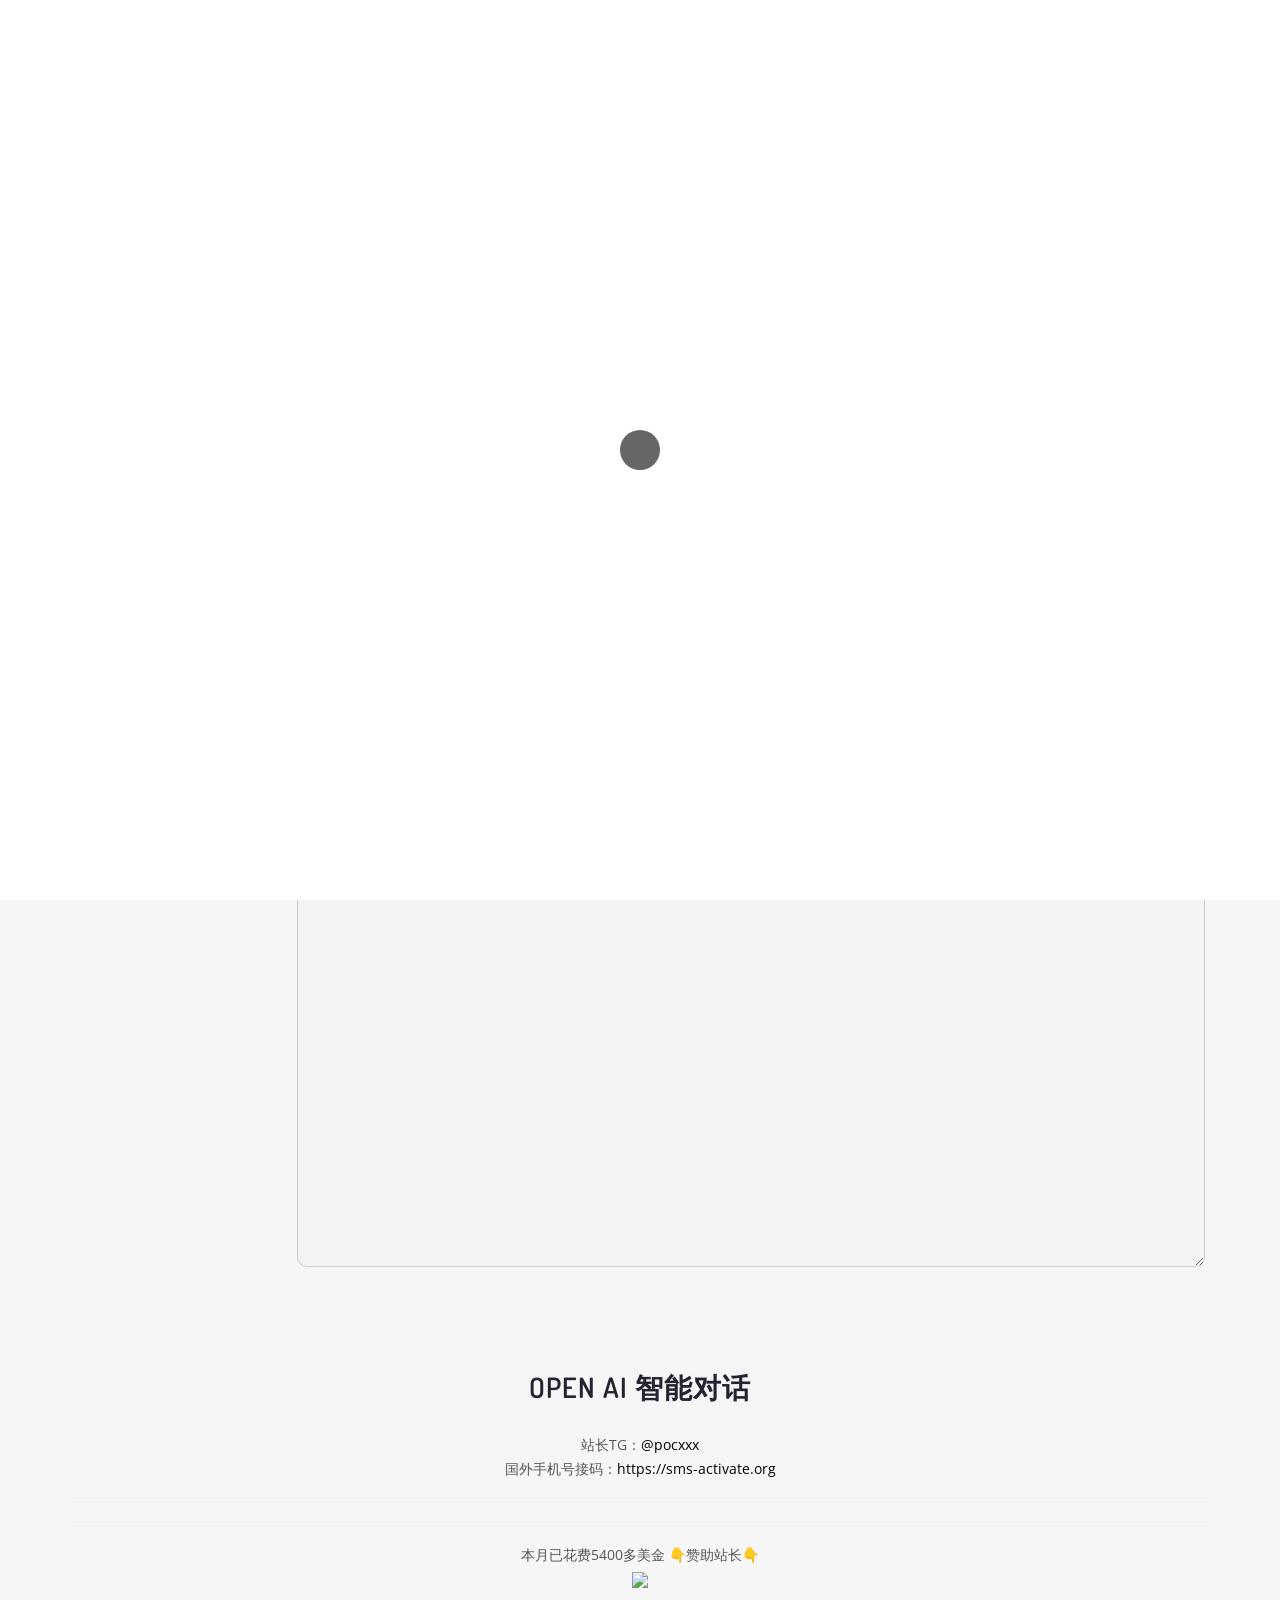
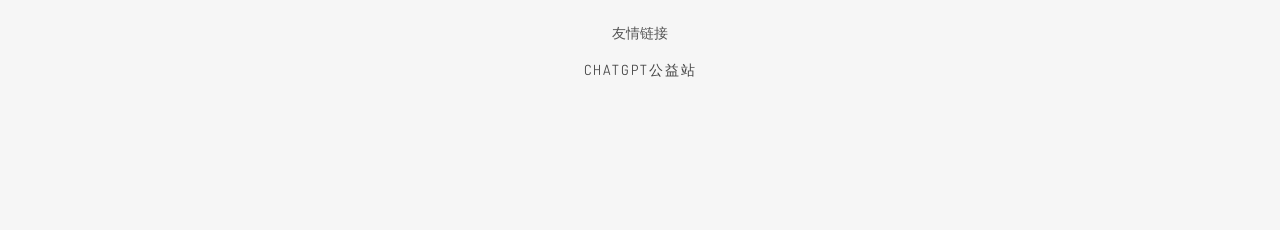
==== commit 8ab0916f: "Merge d5c588ea50c13e732ec7b0f5c46938810394459e into beaa338d01f55d350fed92acc53fbcf663793b60" ====
--- a/index.html
+++ b/index.html
@@ -1,20 +1,16 @@
 <!doctype html>
-<html lang="en">
-<head>
+<html class="no-js" lang="">
+  
+  <head>
     <meta charset="utf-8">
     <meta http-equiv="x-ua-compatible" content="ie=edge">
-    <title>AI Chat Service</title>
-    <meta name="description" content="Engage in a conversation with AI. Supports multiple languages including Chinese, English, and Japanese.">
+    <title>Ai - Chat sbaliyun</title>
+    <meta name="description" content="">
     <meta name="viewport" content="width=device-width, initial-scale=1">
-    <style>
-        #chatgpt-response {
-            font-family: "Segoe UI", Tahoma, Geneva, Verdana, sans-serif;
-            font-size: 20px;
-            color: #0000FF;
-            font-weight: bold;
-        }
-    </style>
+    <style>#chatgpt-response { font-family: "等线"; font-size: 20px; color: #0000FF; font-weight: bold; }</style>
+    <!-- favicon icon -->
     <link rel="icon" href="img/favicon.png">
+    <!-- All CSS Files Here -->
     <link rel="stylesheet" href="css/bootstrap.min.css">
     <link rel="stylesheet" href="css/et-line-fonts.css">
     <link rel="stylesheet" href="css/ionicons.min.css">
@@ -25,117 +21,144 @@
     <link rel="stylesheet" href="css/responsive.css">
     <script src="js/vendor/modernizr-2.8.3.min.js"></script>
     <script>
-        async function callChatGPT() {
-            document.getElementById("chatgpt-response").innerHTML = "";
-            const responseTextElement = document.getElementById("chatgpt-response");
-            const printMessage = (message) => {
-                let index = 0;
-                const interval = setInterval(() => {
-                    responseTextElement.innerHTML += message[index];
-                    index++;
-                    if (index >= message.length) {
-                        clearInterval(interval);
-                    }
-                }, 20);
-            };
-            const xhr = new XMLHttpRequest();
-            const url = "https://api.openai.com/v1/chat/completions";
-            xhr.open("POST", url, true);
-            xhr.setRequestHeader("Content-Type", "application/json");
-            xhr.setRequestHeader("Authorization", "Bearer YOUR_API_KEY_HERE");
-            xhr.onreadystatechange = () => {
-                if (xhr.readyState === 4 && xhr.status === 200) {
-                    const json = JSON.parse(xhr.responseText);
-                    const response = json.choices[0].message.content;
-                    printMessage(response);
-                }
-            };
-            const prompt = document.getElementById("chat-gpt-input").value;
-            const data = JSON.stringify({
-                messages: [{ "role": "user", "content": prompt }],
-                temperature: 0.5,
-                top_p: 1,
-                frequency_penalty: 0,
-                presence_penalty: 0,
-                model: "gpt-3.5-turbo"
-            });
-            console.log(data);
-            printMessage('Thinking, please wait...');
-            xhr.send(data);
+	    async function callCHATGPT(122) {
+		var responseText1 = document.getElementById("chatgpt-response");
+		responseText1.innerHTML = ""
+        function printMessage(message) {
+          var responseText = document.getElementById("chatgpt-response");
+          var index = 0;
+
+          // 创建一个定时器，每隔一段时间打印一个字符
+          var interval = setInterval(function() {
+            responseText.innerHTML += message[index];
+            index++;
+
+            // 当打印完成时，清除定时器
+            if (index >= message.length) {
+              clearInterval(interval);
+            }
+          },
+          20); // 每隔20毫秒打印一个字符
         }
-    </script>
-</head>
-<body>
+        var xhr = new XMLHttpRequest();
+        var url = "https://api.openai.com/v1/chat/completions";
+        xhr.open("POST", url, true);
+        xhr.setRequestHeader("Content-Type", "application/json");
+        xhr.setRequestHeader("Authorization", "Bearer sk-123456");
+        xhr.onreadystatechange = function() {
+          if (xhr.readyState === 4 && xhr.status === 200) {
+            var json = JSON.parse(xhr.responseText);
+            var response = json.choices[0].message.content;
+
+            // 将CHATGPT的返回值输出到文本框
+            var responseText = document.getElementById("chatgpt-response");
+			
+            var index = 0;
+
+            // 创建一个定时器，每隔一段时间打印一个字符
+            var interval = setInterval(function() {
+              responseText.innerHTML += response[index];
+              index++;
+
+              // 当打印完成时，清除定时器
+              if (index >= response.length) {
+                clearInterval(interval);
+              }
+            },
+            20); // 每隔20毫秒打印一个字符
+          }
+        };
+		var prompt = document.getElementById("chat-gpt-input").value
+
+        var data = JSON.stringify({
+		  "messages":  [{"role": "user", "content": prompt}],
+          "temperature": 0.5,
+          "top_p": 1,
+          "frequency_penalty": 0,
+          "presence_penalty": 0,
+          "model": "gpt-3.5-turbo"
+        });
+        console.log(data);
+        await printMessage('正在思考，请等待......');
+		await xhr.send(data);
+      }
+	</script>
+  </head>
+	 
+  <body>
     <div class="page-loader">
-        <div class="loader">Loading...</div>
-    </div>
+      <div class="loader">Loading...</div></div>
     <header id="sticky-header">
-        <div class="header-area">
-            <div class="container">
-                <div class="row">
-                    <div class="col-md-3">
-                        <div class="logo text-uppercase">
-                            <h4><a href="index.html">OpenAI GPT</a></h4>
-                        </div>
-                    </div>
-                </div>
+      <div class="header-area">
+        <div class="container sm-100">
+          <div class="row">
+            <div class="col-md-3 col-sm-2">
+              <div class="logo text-upper">
+                <h4>
+                  <a href="index.html">OpenAi -GPT</a></h4>
+              </div>
             </div>
+          </div>
         </div>
+      </div>
     </header>
     <div class="basic-portfolio-area ptb-10">
-        <div class="filter-menu text-center mb-40">
-            <h4>Engage in a conversation with AI. Supports Chinese, English, Japanese, and more.</h4>
-            <h3>The cost of access is covered by the site owner. Please do not access frequently!</h3>
-            <h3>This is a non-commercial site. If purchased from any platform, request a refund and report it!</h3>
-        </div>
-        <div class="call-to-action-area gray-bg ptb-60">
-            <div class="container">
-                <div class="row">
-                    <div class="col-md-9">
-                        <div class="form-group">
-                            <textarea class="form-control" id="chat-gpt-input" placeholder="Enter description" rows="3" style="width: 100%; background-color: #f4f4f4; color: #333; border: 1px solid #ccc; border-radius: 12px;"></textarea>
-                        </div>
-                        <div class="col-md-3">
-                            <div class="call-to-action">
-                                <button onclick="callChatGPT()" class="btn btn-large" style="background-color: #333; color: #f4f4f4; border-radius: 10px;">
-                                    <span class="spinner-border spinner-border-sm" role="status" aria-hidden="true"></span> Click to
-                                    <br>Answer
-                                </button>
-                            </div>
-                        </div>
-                        <div class="col-md-9">
-                            <div class="form-group">
-                                <textarea class="form-control" id="chatgpt-response" placeholder="Long response, please wait. AI generates it quickly, but network issues may cause delays. If no response for a long time, please refresh the page and try again." rows="26" style="width: 100%; height: auto; background-color: #f4f4f4; color: #333; border: 1px solid #ccc; border-radius: 10px; overflow: scroll;" readonly="true"></textarea>
-                            </div>
-                        </div>
-                    </div>
+      <div class="filter-menu text-center mb-40">
+        <h4>与Ai对话，请描述您的需求-支持中文、英语、日本语等</h4>
+        <h3>访问费用由站长承担，请勿频繁访问！</h3>
+        <h3>此网站为公益网站如果你在某宝某鱼购买的 请申请退款 并举报！</h3>
+        <h3>此网站搭建教程</h3>
+		<p>https://cloud.tencent.com/developer/article/2192663</p>
+	  </div>
+      <div class="call-to-action-area gray-bg ptb-60">
+        <div class="container">
+          <div class="row">
+            <div class="col-md-9 col-sm-9 col-xs-12">
+              <div class="form-group">
+                <label></label>
+                <textarea class="form-control" id="chat-gpt-input" placeholder="输入描述" rows="3" resize="none" style="width: 135%; margin: 0 auto; background-color: #f4f4f4; color: #333; border: 1px solid #ccc; border-radius: 12px;"></textarea>
+              </div>
+              <div class="col-md-3 col-sm-3 col-xs-12">
+                <div class="call-to-action">
+                  <button onclick="callCHATGPT()" autocomplete="off" class="btn btn-large" href="#" style="background-color: #333; color: #f4f4f4; border-radius: 10px">
+                    <span class="spinner-border spinner-border-sm" role="status" aria-hidden="true"></span>Click to
+                    <br>Answer</button></div>
+              </div>
+              <div class="col-md-9 col-sm-9 col-xs-12">
+                <div class="form-group">
+                  <label></label>
+                  <textarea class="form-control" id="chatgpt-response" placeholder="长途访问，请耐心等待回答 Ai生成它很快，但是由于网络问题我们需要等待，通常内容越长等待越久 如果长时间没反应请刷新页面重试" rows="26" resize="none" style="width: 150%;height: auto; margin: 0 auto; background-color: #f4f4f4; color: #333; border: 1px solid #ccc; border-radius: 10px; overflow: scroll;" readonly="true"></textarea>
                 </div>
+              </div>
             </div>
-        </div>
-        <footer>
-            <div class="basic-footer gray-bg text-center ptb-90">
-                <div class="container">
-                    <div class="footer-logo mb-30">
-                        <h3><a href="index.html">OpenAI Intelligent Chat</a></h3>
-                    </div>
-                    <div class="copyright mt-20">
-                        <p>Site Owner TG: <a href="https://t.me/pocxxx">@pocxxx</a></p>
-                        <p>Foreign phone number activation: <a href="https://sms-activate.org/?ref=2461182">https://sms-activate.org</a></p>
-                        <hr>
-                        <p>Monthly expenses exceed $5400. Support the site owner:</p>
-                        <p><img src="https://upload-bbs.miyoushe.com/upload/2023/02/28/283684029/9b58bc87cf914ca57429efb22c0da351_746776194442819643.jpg" alt="Support"></p>
-                    </div>
-                    <div class="footer-menu mt-30">
-                        <p>Links</p>
-                        <nav>
-                            <ul>
-                                <li><a href="https://www.cveoy.com/" target="_blank">ChatGPT Public Service Site</a></li>
-                            </ul>
-                        </nav>
-                    </div>
-                </div>
-            </div>
-        </footer>
+          </div>
+		</div>
+		<footer>
+			<div class="basic-footer gray-bg text-center ptb-90">
+				<div class="container">
+					<div class="footer-logo mb-30">
+						<h3><a href="index.html">Open Ai 智能对话</a></h3>
+					</div>
+					<div class="copyright mt-20">
+						<p>站长TG：<a href="https://t.me/pocxxx">@pocxxx</a></p>
+						<p>国外手机号接码：<a href="https://sms-activate.org/?ref=2461182">https://sms-activate.org</a></p>
+						<hr>
+						<hr>
+						<p>本月已花费5400多美金 👇赞助站长👇</p>
+						<p><img src='https://upload-bbs.miyoushe.com/upload/2023/02/28/283684029/9b58bc87cf914ca57429efb22c0da351_746776194442819643.jpg' /></p>
+					</div>
+					<div class="footer-menu mt-30">
+						<p>友情链接</p>
+						<nav>
+							<ul>
+								<li><a href="https://www.cveoy.com/" target="_blank">ChatGPT公益站</a></li>
+							</ul>
+						</nav>
+					</div>
+				</div>
+			</div>
+		</footer>
+
         <script src="js/vendor/jquery-1.12.0.min.js"></script>
         <script src="js/bootstrap.min.js"></script>
         <script src="js/isotope.pkgd.min.js"></script>
@@ -144,16 +167,16 @@
         <script src="js/jquery.meanmenu.js"></script>
         <script src="js/plugins.js"></script>
         <script src="js/main.js"></script>
-        <!-- <script>
-            var _hmt = _hmt || [];
-            (function() {
-                var hm = document.createElement("script");
-                hm.src = "https://hm.baidu.com/hm.js?05df94d9887ea8acd5a75f70e8a6bb11";
-                var s = document.getElementsByTagName("script")[0];
-                s.parentNode.insertBefore(hm, s);
-            })();
-        </script>
-        What is this, anyways?
-        -->
-    </body>
+		<script>
+		var _hmt = _hmt || [];
+		(function() {
+		  var hm = document.createElement("script");
+		  hm.src = "https://hm.baidu.com/hm.js?05df94d9887ea8acd5a75f70e8a6bb11";
+		  var s = document.getElementsByTagName("script")[0]; 
+		  s.parentNode.insertBefore(hm, s);
+		})();
+		</script>
+
+  </body>
+
 </html>
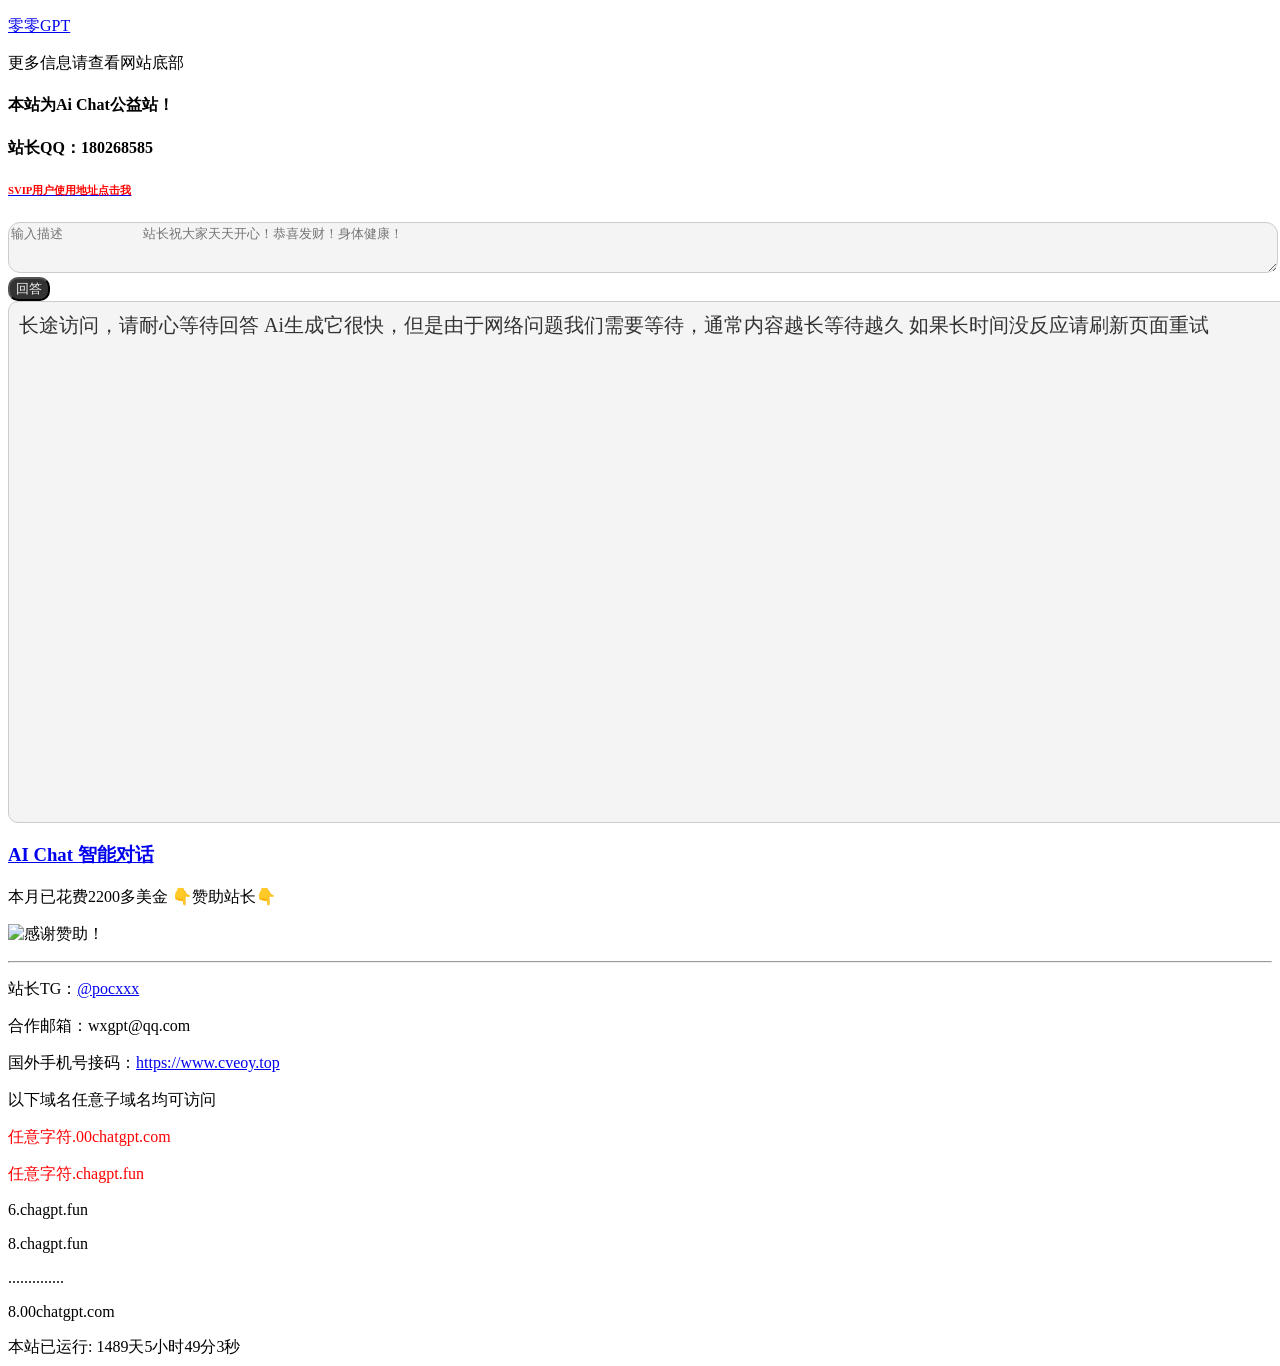
==== commit becb7708: "init" ====
--- a/index.html
+++ b/index.html
@@ -1,180 +1,157 @@
 <!doctype html>
 <html class="no-js" lang="">
-  
   <head>
     <meta charset="utf-8">
     <meta http-equiv="x-ua-compatible" content="ie=edge">
-    <title>Ai - Chat sbaliyun</title>
+    <title>Ai Chat公益版</title>
     <meta name="description" content="">
     <meta name="viewport" content="width=device-width, initial-scale=1">
-    <style>#chatgpt-response { font-family: "等线"; font-size: 20px; color: #0000FF; font-weight: bold; }</style>
-    <!-- favicon icon -->
-    <link rel="icon" href="img/favicon.png">
-    <!-- All CSS Files Here -->
-    <link rel="stylesheet" href="css/bootstrap.min.css">
-    <link rel="stylesheet" href="css/et-line-fonts.css">
-    <link rel="stylesheet" href="css/ionicons.min.css">
-    <link rel="stylesheet" href="css/magnific-popup.css">
-    <link rel="stylesheet" href="css/meanmenu.css">
-    <link rel="stylesheet" href="css/global.css">
-    <link rel="stylesheet" href="style.css">
-    <link rel="stylesheet" href="css/responsive.css">
-    <script src="js/vendor/modernizr-2.8.3.min.js"></script>
-    <script>
-	    async function callCHATGPT(122) {
-		var responseText1 = document.getElementById("chatgpt-response");
-		responseText1.innerHTML = ""
-        function printMessage(message) {
-          var responseText = document.getElementById("chatgpt-response");
-          var index = 0;
-
-          // 创建一个定时器，每隔一段时间打印一个字符
-          var interval = setInterval(function() {
-            responseText.innerHTML += message[index];
-            index++;
-
-            // 当打印完成时，清除定时器
-            if (index >= message.length) {
-              clearInterval(interval);
-            }
-          },
-          20); // 每隔20毫秒打印一个字符
-        }
-        var xhr = new XMLHttpRequest();
-        var url = "https://api.openai.com/v1/chat/completions";
-        xhr.open("POST", url, true);
-        xhr.setRequestHeader("Content-Type", "application/json");
-        xhr.setRequestHeader("Authorization", "Bearer sk-123456");
-        xhr.onreadystatechange = function() {
-          if (xhr.readyState === 4 && xhr.status === 200) {
-            var json = JSON.parse(xhr.responseText);
-            var response = json.choices[0].message.content;
-
-            // 将CHATGPT的返回值输出到文本框
-            var responseText = document.getElementById("chatgpt-response");
-			
-            var index = 0;
-
-            // 创建一个定时器，每隔一段时间打印一个字符
-            var interval = setInterval(function() {
-              responseText.innerHTML += response[index];
-              index++;
-
-              // 当打印完成时，清除定时器
-              if (index >= response.length) {
-                clearInterval(interval);
-              }
-            },
-            20); // 每隔20毫秒打印一个字符
-          }
-        };
-		var prompt = document.getElementById("chat-gpt-input").value
-
-        var data = JSON.stringify({
-		  "messages":  [{"role": "user", "content": prompt}],
-          "temperature": 0.5,
-          "top_p": 1,
-          "frequency_penalty": 0,
-          "presence_penalty": 0,
-          "model": "gpt-3.5-turbo"
-        });
-        console.log(data);
-        await printMessage('正在思考，请等待......');
-		await xhr.send(data);
-      }
+	<meta name="description" content="文心GPT免费体验,文心GPT在线体验,文心GPT官网地址,文心GPT免登录,文心GPT免注册,与Ai对话，请描述您的需求-支持中文、英语、日本语等,文心GPT和本网站都是基于open ai实现的"/>
+	<meta name="keywords" content="文心GPT 人工智能文心GPT 聊天机器人文心GPT 文心GPT免费 文心GPT在线体验 文心GPT官网 文心GPT登录 文心GPT注册 文心GPT地址"/>
+    <style>
+	 #chatgpt-response { font-size: 20px;}
+	 #chatgpt-response p { all: revert;}
+	.float-left {position: fixed;float: left;margin-left: 1%;margin-top: 5%;}
+	.fixed-length-container {
+        height: 500px; 
+        overflow: auto; 
+        border: 1px solid #ccc; 
+        padding: 10px;
+    }
+	</style>
+    <link rel="icon" href="https://html.cnmwx.com/img/mask-icon.svg">
+	<link href="https://html.cnmwx.com/css/bootstrap.min.css" rel="stylesheet">
+    <link rel="stylesheet" href="https://html.cnmwx.com/css/style.css">
+    <script src="https://html.cnmwx.com/ajax/libs/jquery/1.12.0/jquery.min.js"></script>
+    <script src="https://html.cnmwx.com/ajax/libs/showdown/2.0.0/showdown.js"></script>
+    <script type="text/javascript">
+	const url = "https://free-api.cnmwx.com/v1/completions";
+	const converter = new showdown.Converter();
+	async function callCHATGPT() {
+		const responseText = document.getElementById("chatgpt-response");
+		let currentMarkdown = "";
+		$("#answer").attr('disabled',true)
+		const prompt = document.getElementById("chat-gpt-input").value
+		const data = JSON.stringify({"prompt": prompt});
+		const response = await fetch(url, {method: 'POST',headers: {'Content-Type': 'application/json'},body: data});
+		if(response.status == 200){
+			const reader = response.body.getReader();
+			while (true) {
+			  const {value, done} = await reader.read();
+			  if (done) {
+				$("#answer").attr('disabled',false)
+				break;
+			  }
+			  const message = new TextDecoder().decode(value);
+			  currentMarkdown += message;
+                          try {
+                          responseText.innerHTML = converter.makeHtml(currentMarkdown);
+                          } catch (e) {
+                          }
+			}
+		}else{
+			responseText.innerHTML = "\n你输入的问题有误,请重新输入！"
+			$("#answer").attr('disabled',false)
+		}
+		$("#answer").attr('disabled',false)
+    }
 	</script>
   </head>
-	 
+  
   <body>
-    <div class="page-loader">
-      <div class="loader">Loading...</div></div>
-    <header id="sticky-header">
-      <div class="header-area">
-        <div class="container sm-100">
-          <div class="row">
-            <div class="col-md-3 col-sm-2">
-              <div class="logo text-upper">
-                <h4>
-                  <a href="index.html">OpenAi -GPT</a></h4>
-              </div>
-            </div>
-          </div>
+	<header id="sticky-header">
+      <div class="container">
+            <nav class="navbar " role="navigation">
+				<p class="navbar-text navbar-left"><a class="navbar-brand" href="index.html">零零GPT</a></p>
+				<p class="navbar-text navbar-right navbar-brand">更多信息请查看网站底部</p>
+			</nav>
         </div>
-      </div>
     </header>
+	
     <div class="basic-portfolio-area ptb-10">
       <div class="filter-menu text-center mb-40">
-        <h4>与Ai对话，请描述您的需求-支持中文、英语、日本语等</h4>
-        <h3>访问费用由站长承担，请勿频繁访问！</h3>
-        <h3>此网站为公益网站如果你在某宝某鱼购买的 请申请退款 并举报！</h3>
-        <h3>此网站搭建教程</h3>
-		<p>https://cloud.tencent.com/developer/article/2192663</p>
+        <h4>本站为Ai Chat公益站！</h4>
+        <h4>站长QQ：180268585</h4>
+		<h6><a href="svip.html"><span style="color:red">SVIP用户使用地址点击我</span></a></h6>
 	  </div>
       <div class="call-to-action-area gray-bg ptb-60">
         <div class="container">
-          <div class="row">
-            <div class="col-md-9 col-sm-9 col-xs-12">
-              <div class="form-group">
-                <label></label>
-                <textarea class="form-control" id="chat-gpt-input" placeholder="输入描述" rows="3" resize="none" style="width: 135%; margin: 0 auto; background-color: #f4f4f4; color: #333; border: 1px solid #ccc; border-radius: 12px;"></textarea>
-              </div>
-              <div class="col-md-3 col-sm-3 col-xs-12">
-                <div class="call-to-action">
-                  <button onclick="callCHATGPT()" autocomplete="off" class="btn btn-large" href="#" style="background-color: #333; color: #f4f4f4; border-radius: 10px">
-                    <span class="spinner-border spinner-border-sm" role="status" aria-hidden="true"></span>Click to
-                    <br>Answer</button></div>
-              </div>
-              <div class="col-md-9 col-sm-9 col-xs-12">
-                <div class="form-group">
-                  <label></label>
-                  <textarea class="form-control" id="chatgpt-response" placeholder="长途访问，请耐心等待回答 Ai生成它很快，但是由于网络问题我们需要等待，通常内容越长等待越久 如果长时间没反应请刷新页面重试" rows="26" resize="none" style="width: 150%;height: auto; margin: 0 auto; background-color: #f4f4f4; color: #333; border: 1px solid #ccc; border-radius: 10px; overflow: scroll;" readonly="true"></textarea>
-                </div>
-              </div>
+			<div class="form-group">
+                <textarea class="form-control" id="chat-gpt-input" placeholder="输入描述          站长祝大家天天开心！恭喜发财！身体健康！" rows="3" resize="none" style="width: 100%; margin: 0 auto; background-color: #f4f4f4; color: #333; border: 1px solid #ccc; border-radius: 12px;"></textarea>
             </div>
-          </div>
+			<div class="call-to-action">
+                <button id="answer" onclick="callCHATGPT()" autocomplete="off" class="btn btn-large" href="#" style="background-color: #333; color: #f4f4f4; border-radius: 10px">回答</button>
+			</div>
+			<div class="form-group">
+				<label></label>
+				<div id="chatgpt-response" class="fixed-length-container" style="width: 100%;height: 500px; margin: 0 auto; background-color: #f4f4f4; color: #333; border: 1px solid #ccc; border-radius: 10px; overflow: auto;">
+					长途访问，请耐心等待回答 Ai生成它很快，但是由于网络问题我们需要等待，通常内容越长等待越久 如果长时间没反应请刷新页面重试
+				</div>
+			</div>
 		</div>
 		<footer>
-			<div class="basic-footer gray-bg text-center ptb-90">
+			<div class="basic-footer gray-bg text-center ptb-20">
 				<div class="container">
-					<div class="footer-logo mb-30">
-						<h3><a href="index.html">Open Ai 智能对话</a></h3>
+					<div class="footer-logo mb-10">
+						<h3><a href="index.html">AI Chat 智能对话</a></h3>
 					</div>
 					<div class="copyright mt-20">
-						<p>站长TG：<a href="https://t.me/pocxxx">@pocxxx</a></p>
-						<p>国外手机号接码：<a href="https://sms-activate.org/?ref=2461182">https://sms-activate.org</a></p>
+						<p>本月已花费2200多美金 👇赞助站长👇</p>
+						<p><img src="//html.cnmwx.com/20230106220707.jpg" alt="感谢赞助！" title="感谢赞助！" /></p>
 						<hr>
-						<hr>
-						<p>本月已花费5400多美金 👇赞助站长👇</p>
-						<p><img src='https://upload-bbs.miyoushe.com/upload/2023/02/28/283684029/9b58bc87cf914ca57429efb22c0da351_746776194442819643.jpg' /></p>
+						<p>站长TG：<a href="https://t.me/pocxxx" target="_blank">@pocxxx</a></p>
+						<p>合作邮箱：wxgpt@qq.com</p>
+						<p>国外手机号接码：<a href="https://www.cveoy.top/?ref=2461182" target="_blank">https://www.cveoy.top</a></p>
 					</div>
-					<div class="footer-menu mt-30">
-						<p>友情链接</p>
-						<nav>
-							<ul>
-								<li><a href="https://www.cveoy.com/" target="_blank">ChatGPT公益站</a></li>
-							</ul>
-						</nav>
+					<div class="copyright mt-20">
+						<p>以下域名任意子域名均可访问</p>
+						<p><span style="color:red">任意字符.00chatgpt.com</span></p>
+						<p><span style="color:red">任意字符.chagpt.fun</span></p>
+						<p>6.chagpt.fun</p>
+						<p>8.chagpt.fun</p>
+						<p>..............</p>
+						<p>8.00chatgpt.com</p>
 					</div>
 				</div>
 			</div>
+			<div class="basic-footer gray-bg text-center ptb-20">
+				<div class="container">
+					<span id="runtime"></span>
+				</div>
+			</div>
 		</footer>
-
-        <script src="js/vendor/jquery-1.12.0.min.js"></script>
-        <script src="js/bootstrap.min.js"></script>
-        <script src="js/isotope.pkgd.min.js"></script>
-        <script src="js/imagesloaded.pkgd.min.js"></script>
-        <script src="js/jquery.magnific-popup.min.js"></script>
-        <script src="js/jquery.meanmenu.js"></script>
-        <script src="js/plugins.js"></script>
-        <script src="js/main.js"></script>
+		
+		<script>var OriginTitile=document.title; var st; document.addEventListener('visibilitychange',function(){ if(document.hidden){ document.title="(つェ⊂)浏览器崩溃了"; clearTimeout(st); console.log('hide'); }else{ document.title='(*´∇｀*)吖~又好了~ '+OriginTitile; console.log('show'); st=setTimeout(function(){ document.title=OriginTitile; },4000); console.log('endChange='); } });</script>
+		<script src="https://html.cnmwx.com/live2dw/lib/L2Dwidget.min.js"></script>
+		<script>L2Dwidget.init({"pluginRootPath":"live2dw/","pluginJsPath":"lib/","pluginModelPath":"assets/","tagMode":false,"debug":false,"model":{"jsonPath":"https://html.cnmwx.com/live2dw/assets/koharu.model.json"},"display":{"position":"left","width":50,"height":100},"mobile":{"show":false},"log":false});</script>
+	    <script async src="https://pagead2.googlesyndication.com/pagead/js/adsbygoogle.js?client=ca-pub-9203274547589271" crossorigin="anonymous"></script>
+		<!-- <script async src="https://www.googletagmanager.com/gtag/js?id=G-9T4BNDYHDL"></script> -->
 		<script>
-		var _hmt = _hmt || [];
-		(function() {
-		  var hm = document.createElement("script");
-		  hm.src = "https://hm.baidu.com/hm.js?05df94d9887ea8acd5a75f70e8a6bb11";
-		  var s = document.getElementsByTagName("script")[0]; 
-		  s.parentNode.insertBefore(hm, s);
-		})();
+		  window.dataLayer = window.dataLayer || [];
+		  function gtag(){dataLayer.push(arguments);}
+		  gtag('js', new Date());
+		  gtag('config', 'G-9T4BNDYHDL');
+		  // var randomNum = Math.floor(Math.random() * 991) + 10;
+		  // document.getElementById("uri").textContent = "https://"+randomNum+".chagpt.fun/svip.html";
+		  // document.getElementById("uri00").textContent = randomNum+".00chatgpt.com";
+		  
+		  function runtime(){
+			// 初始时间，日/月/年 时:分:秒
+			X = new Date("11/08/2022 00:00:00");
+			Y = new Date();
+			T = (Y.getTime()-X.getTime());
+			M = 24*60*60*1000;
+			a = T/M;
+			A = Math.floor(a);
+			b = (a-A)*24;
+			B = Math.floor(b);
+			c = (b-B)*60;
+			C = Math.floor((b-B)*60);
+			D = Math.floor((c-C)*60);
+			//信息写入到DIV中
+			document.getElementById("runtime").innerHTML = "本站已运行: "+A+"天"+B+"小时"+C+"分"+D+"秒"
+		}
+		setInterval(runtime, 1000);
 		</script>
 
   </body>
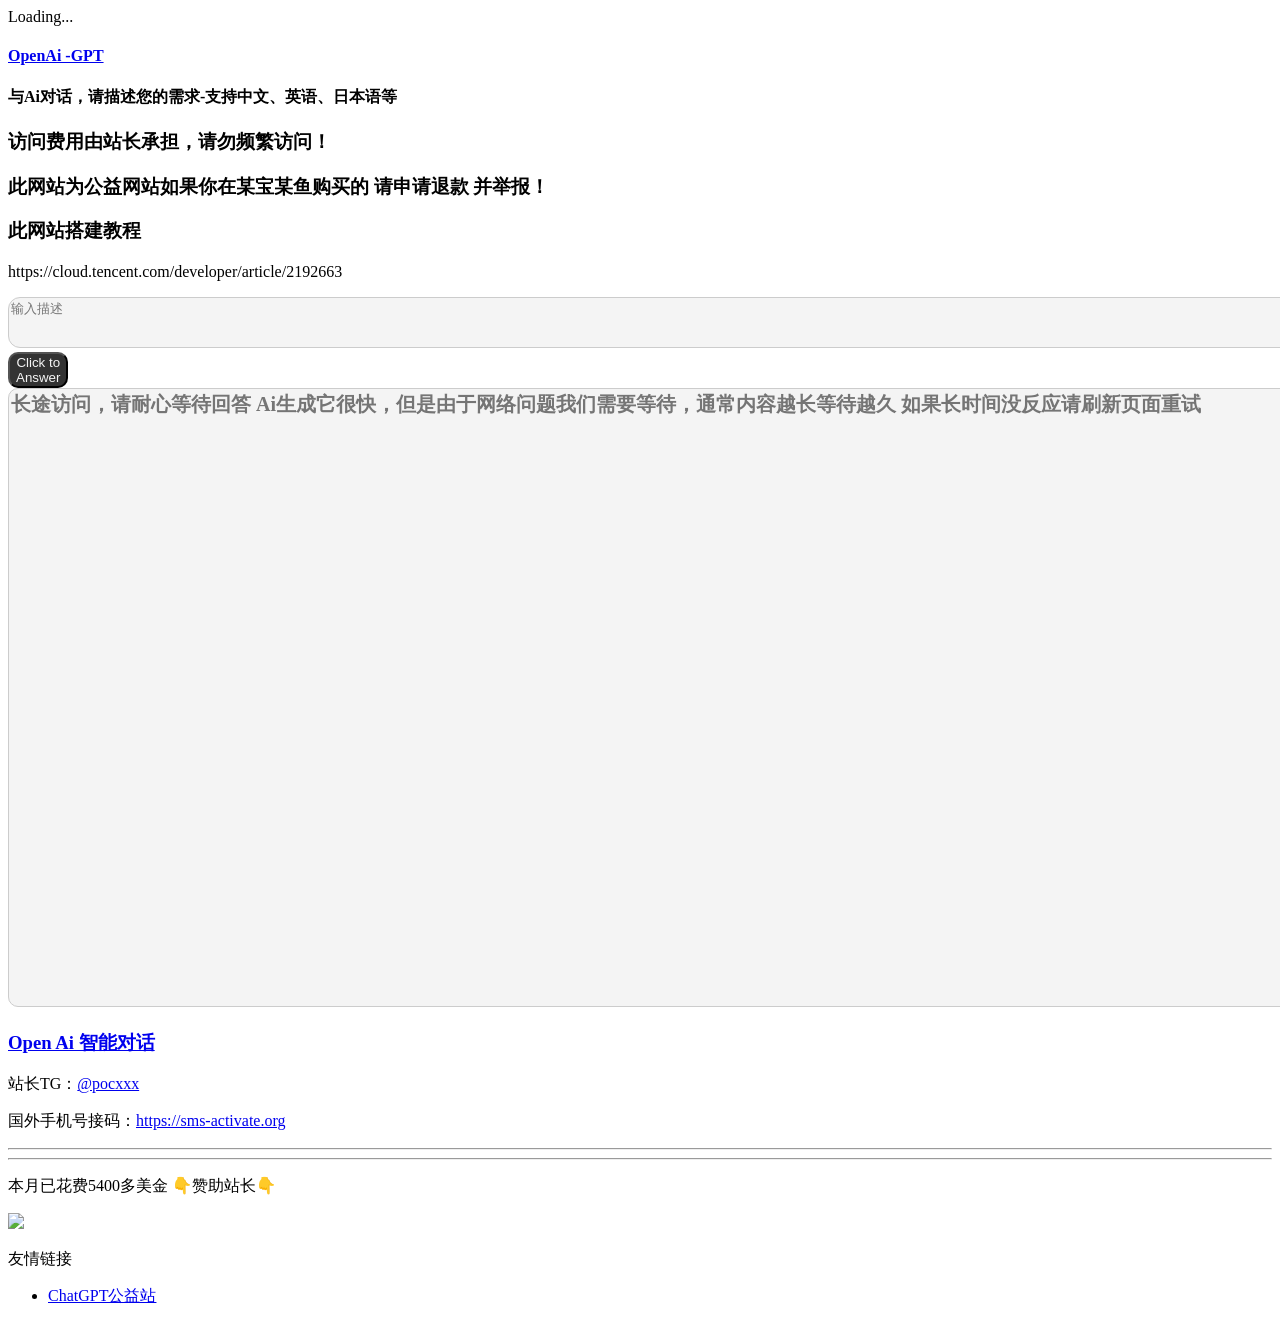
==== commit 7c8b15cc: "Merge 673f93b05c72f6a552e783e624f79b2dce97b920 into beaa338d01f55d350fed92acc53fbcf663793b60" ====
--- a/index.html
+++ b/index.html
@@ -1,157 +1,180 @@
 <!doctype html>
 <html class="no-js" lang="">
+  
   <head>
     <meta charset="utf-8">
     <meta http-equiv="x-ua-compatible" content="ie=edge">
-    <title>Ai Chat公益版</title>
+    <title>Ai - Chat sbaliyun</title>
     <meta name="description" content="">
     <meta name="viewport" content="width=device-width, initial-scale=1">
-	<meta name="description" content="文心GPT免费体验,文心GPT在线体验,文心GPT官网地址,文心GPT免登录,文心GPT免注册,与Ai对话，请描述您的需求-支持中文、英语、日本语等,文心GPT和本网站都是基于open ai实现的"/>
-	<meta name="keywords" content="文心GPT 人工智能文心GPT 聊天机器人文心GPT 文心GPT免费 文心GPT在线体验 文心GPT官网 文心GPT登录 文心GPT注册 文心GPT地址"/>
-    <style>
-	 #chatgpt-response { font-size: 20px;}
-	 #chatgpt-response p { all: revert;}
-	.float-left {position: fixed;float: left;margin-left: 1%;margin-top: 5%;}
-	.fixed-length-container {
-        height: 500px; 
-        overflow: auto; 
-        border: 1px solid #ccc; 
-        padding: 10px;
-    }
-	</style>
-    <link rel="icon" href="https://html.cnmwx.com/img/mask-icon.svg">
-	<link href="https://html.cnmwx.com/css/bootstrap.min.css" rel="stylesheet">
-    <link rel="stylesheet" href="https://html.cnmwx.com/css/style.css">
-    <script src="https://html.cnmwx.com/ajax/libs/jquery/1.12.0/jquery.min.js"></script>
-    <script src="https://html.cnmwx.com/ajax/libs/showdown/2.0.0/showdown.js"></script>
-    <script type="text/javascript">
-	const url = "https://free-api.cnmwx.com/v1/completions";
-	const converter = new showdown.Converter();
-	async function callCHATGPT() {
-		const responseText = document.getElementById("chatgpt-response");
-		let currentMarkdown = "";
-		$("#answer").attr('disabled',true)
-		const prompt = document.getElementById("chat-gpt-input").value
-		const data = JSON.stringify({"prompt": prompt});
-		const response = await fetch(url, {method: 'POST',headers: {'Content-Type': 'application/json'},body: data});
-		if(response.status == 200){
-			const reader = response.body.getReader();
-			while (true) {
-			  const {value, done} = await reader.read();
-			  if (done) {
-				$("#answer").attr('disabled',false)
-				break;
-			  }
-			  const message = new TextDecoder().decode(value);
-			  currentMarkdown += message;
-                          try {
-                          responseText.innerHTML = converter.makeHtml(currentMarkdown);
-                          } catch (e) {
-                          }
-			}
-		}else{
-			responseText.innerHTML = "\n你输入的问题有误,请重新输入！"
-			$("#answer").attr('disabled',false)
-		}
-		$("#answer").attr('disabled',false)
-    }
+    <style>#chatgpt-response { font-family: "等线"; font-size: 20px; color: #0000FF; font-weight: bold; }</style>
+    <!-- favicon icon -->
+    <link rel="icon" href="img/favicon.png">
+    <!-- All CSS Files Here -->
+    <link rel="stylesheet" href="css/bootstrap.min.css">
+    <link rel="stylesheet" href="css/et-line-fonts.css">
+    <link rel="stylesheet" href="css/ionicons.min.css">
+    <link rel="stylesheet" href="css/magnific-popup.css">
+    <link rel="stylesheet" href="css/meanmenu.css">
+    <link rel="stylesheet" href="css/global.css">
+    <link rel="stylesheet" href="style.css">
+    <link rel="stylesheet" href="css/responsive.css">
+    <script src="js/vendor/modernizr-2.8.3.min.js"></script>
+    <script>
+	    async function callCHATGPT(122) {
+		var responseText1 = document.getElementById("chatgpt-response");
+		responseText1.innerHTML = ""
+        function printMessage(message) {
+          var responseText = document.getElementById("chatgpt-response");
+          var index = 0;
+
+          // 创建一个定时器，每隔一段时间打印一个字符
+          var interval = setInterval(function() {
+            responseText.innerHTML += message[index];
+            index++;
+
+            // 当打印完成时，清除定时器
+            if (index >= message.length) {
+              clearInterval(interval);
+            }
+          },
+          20); // 每隔20毫秒打印一个字符
+        }
+        var xhr = new XMLHttpRequest();
+        var url = "https://api.openai.com/v1/chat/completions";
+        xhr.open("POST", url, true);
+        xhr.setRequestHeader("Content-Type", "application/json");
+        xhr.setRequestHeader("Authorization", "Bearer sk-123456");
+        xhr.onreadystatechange = function() {
+          if (xhr.readyState === 4 && xhr.status === 200) {
+            var json = JSON.parse(xhr.responseText);
+            var response = json.choices[0].message.content;
+
+            // 将CHATGPT的返回值输出到文本框
+            var responseText = document.getElementById("chatgpt-response");
+			
+            var index = 0;
+
+            // 创建一个定时器，每隔一段时间打印一个字符
+            var interval = setInterval(function() {
+              responseText.innerHTML += response[index];
+              index++;
+
+              // 当打印完成时，清除定时器
+              if (index >= response.length) {
+                clearInterval(interval);
+              }
+            },
+            20); // 每隔20毫秒打印一个字符
+          }
+        };
+		var prompt = document.getElementById("chat-gpt-input").value
+
+        var data = JSON.stringify({
+		  "messages":  [{"role": "user", "content": prompt}],
+          "temperature": 0.5,
+          "top_p": 1,
+          "frequency_penalty": 0,
+          "presence_penalty": 0,
+          "model": "gpt-3.5-turbo"
+        });
+        console.log(data);
+        await printMessage('正在思考，请等待......');
+		await xhr.send(data);
+      }
 	</script>
   </head>
-  
+	 
   <body>
-	<header id="sticky-header">
-      <div class="container">
-            <nav class="navbar " role="navigation">
-				<p class="navbar-text navbar-left"><a class="navbar-brand" href="index.html">零零GPT</a></p>
-				<p class="navbar-text navbar-right navbar-brand">更多信息请查看网站底部</p>
-			</nav>
+    <div class="page-loader">
+      <div class="loader">Loading...</div></div>
+    <header id="sticky-header">
+      <div class="header-area">
+        <div class="container sm-100">
+          <div class="row">
+            <div class="col-md-3 col-sm-2">
+              <div class="logo text-upper">
+                <h4>
+                  <a href="index.html">OpenAi -GPT</a></h4>
+              </div>
+            </div>
+          </div>
         </div>
+      </div>
     </header>
-	
     <div class="basic-portfolio-area ptb-10">
       <div class="filter-menu text-center mb-40">
-        <h4>本站为Ai Chat公益站！</h4>
-        <h4>站长QQ：180268585</h4>
-		<h6><a href="svip.html"><span style="color:red">SVIP用户使用地址点击我</span></a></h6>
+        <h4>与Ai对话，请描述您的需求-支持中文、英语、日本语等</h4>
+        <h3>访问费用由站长承担，请勿频繁访问！</h3>
+        <h3>此网站为公益网站如果你在某宝某鱼购买的 请申请退款 并举报！</h3>
+        <h3>此网站搭建教程</h3>
+		<p>https://cloud.tencent.com/developer/article/2192663</p>
 	  </div>
       <div class="call-to-action-area gray-bg ptb-60">
         <div class="container">
-			<div class="form-group">
-                <textarea class="form-control" id="chat-gpt-input" placeholder="输入描述          站长祝大家天天开心！恭喜发财！身体健康！" rows="3" resize="none" style="width: 100%; margin: 0 auto; background-color: #f4f4f4; color: #333; border: 1px solid #ccc; border-radius: 12px;"></textarea>
+          <div class="row">
+            <div class="col-md-9 col-sm-9 col-xs-12">
+              <div class="form-group">
+                <label></label>
+                <textarea class="form-control" id="chat-gpt-input" placeholder="输入描述" rows="3" resize="none" style="width: 135%; margin: 0 auto; background-color: #f4f4f4; color: #333; border: 1px solid #ccc; border-radius: 12px;"></textarea>
+              </div>
+              <div class="col-md-3 col-sm-3 col-xs-12">
+                <div class="call-to-action">
+                  <button onclick="callCHATGPT()" autocomplete="off" class="btn btn-large" href="#" style="background-color: #333; color: #f4f4f4; border-radius: 10px">
+                    <span class="spinner-border spinner-border-sm" role="status" aria-hidden="true"></span>Click to
+                    <br>Answer</button></div>
+              </div>
+              <div class="col-md-9 col-sm-9 col-xs-12">
+                <div class="form-group">
+                  <label></label>
+                  <textarea class="form-control" id="chatgpt-response" placeholder="长途访问，请耐心等待回答 Ai生成它很快，但是由于网络问题我们需要等待，通常内容越长等待越久 如果长时间没反应请刷新页面重试" rows="26" resize="none" style="width: 150%;height: auto; margin: 0 auto; background-color: #f4f4f4; color: #333; border: 1px solid #ccc; border-radius: 10px; overflow: scroll;" readonly="true"></textarea>
+                </div>
+              </div>
             </div>
-			<div class="call-to-action">
-                <button id="answer" onclick="callCHATGPT()" autocomplete="off" class="btn btn-large" href="#" style="background-color: #333; color: #f4f4f4; border-radius: 10px">回答</button>
-			</div>
-			<div class="form-group">
-				<label></label>
-				<div id="chatgpt-response" class="fixed-length-container" style="width: 100%;height: 500px; margin: 0 auto; background-color: #f4f4f4; color: #333; border: 1px solid #ccc; border-radius: 10px; overflow: auto;">
-					长途访问，请耐心等待回答 Ai生成它很快，但是由于网络问题我们需要等待，通常内容越长等待越久 如果长时间没反应请刷新页面重试
-				</div>
-			</div>
+          </div>
 		</div>
 		<footer>
-			<div class="basic-footer gray-bg text-center ptb-20">
+			<div class="basic-footer gray-bg text-center ptb-90">
 				<div class="container">
-					<div class="footer-logo mb-10">
-						<h3><a href="index.html">AI Chat 智能对话</a></h3>
+					<div class="footer-logo mb-30">
+						<h3><a href="index.html">Open Ai 智能对话</a></h3>
 					</div>
 					<div class="copyright mt-20">
-						<p>本月已花费2200多美金 👇赞助站长👇</p>
-						<p><img src="//html.cnmwx.com/20230106220707.jpg" alt="感谢赞助！" title="感谢赞助！" /></p>
+						<p>站长TG：<a href="https://t.me/pocxxx">@pocxxx</a></p>
+						<p>国外手机号接码：<a href="https://sms-activate.org/?ref=2461182">https://sms-activate.org</a></p>
 						<hr>
-						<p>站长TG：<a href="https://t.me/pocxxx" target="_blank">@pocxxx</a></p>
-						<p>合作邮箱：wxgpt@qq.com</p>
-						<p>国外手机号接码：<a href="https://www.cveoy.top/?ref=2461182" target="_blank">https://www.cveoy.top</a></p>
+						<hr>
+						<p>本月已花费5400多美金 👇赞助站长👇</p>
+						<p><img src='https://upload-bbs.miyoushe.com/upload/2023/02/28/283684029/9b58bc87cf914ca57429efb22c0da351_746776194442819643.jpg' /></p>
 					</div>
-					<div class="copyright mt-20">
-						<p>以下域名任意子域名均可访问</p>
-						<p><span style="color:red">任意字符.00chatgpt.com</span></p>
-						<p><span style="color:red">任意字符.chagpt.fun</span></p>
-						<p>6.chagpt.fun</p>
-						<p>8.chagpt.fun</p>
-						<p>..............</p>
-						<p>8.00chatgpt.com</p>
+					<div class="footer-menu mt-30">
+						<p>友情链接</p>
+						<nav>
+							<ul>
+								<li><a href="https://www.cveoy.com/" target="_blank">ChatGPT公益站</a></li>
+							</ul>
+						</nav>
 					</div>
 				</div>
 			</div>
-			<div class="basic-footer gray-bg text-center ptb-20">
-				<div class="container">
-					<span id="runtime"></span>
-				</div>
-			</div>
 		</footer>
-		
-		<script>var OriginTitile=document.title; var st; document.addEventListener('visibilitychange',function(){ if(document.hidden){ document.title="(つェ⊂)浏览器崩溃了"; clearTimeout(st); console.log('hide'); }else{ document.title='(*´∇｀*)吖~又好了~ '+OriginTitile; console.log('show'); st=setTimeout(function(){ document.title=OriginTitile; },4000); console.log('endChange='); } });</script>
-		<script src="https://html.cnmwx.com/live2dw/lib/L2Dwidget.min.js"></script>
-		<script>L2Dwidget.init({"pluginRootPath":"live2dw/","pluginJsPath":"lib/","pluginModelPath":"assets/","tagMode":false,"debug":false,"model":{"jsonPath":"https://html.cnmwx.com/live2dw/assets/koharu.model.json"},"display":{"position":"left","width":50,"height":100},"mobile":{"show":false},"log":false});</script>
-	    <script async src="https://pagead2.googlesyndication.com/pagead/js/adsbygoogle.js?client=ca-pub-9203274547589271" crossorigin="anonymous"></script>
-		<!-- <script async src="https://www.googletagmanager.com/gtag/js?id=G-9T4BNDYHDL"></script> -->
+
+        <script src="js/vendor/jquery-1.12.0.min.js"></script>
+        <script src="js/bootstrap.min.js"></script>
+        <script src="js/isotope.pkgd.min.js"></script>
+        <script src="js/imagesloaded.pkgd.min.js"></script>
+        <script src="js/jquery.magnific-popup.min.js"></script>
+        <script src="js/jquery.meanmenu.js"></script>
+        <script src="js/plugins.js"></script>
+        <script src="js/main.js"></script>
 		<script>
-		  window.dataLayer = window.dataLayer || [];
-		  function gtag(){dataLayer.push(arguments);}
-		  gtag('js', new Date());
-		  gtag('config', 'G-9T4BNDYHDL');
-		  // var randomNum = Math.floor(Math.random() * 991) + 10;
-		  // document.getElementById("uri").textContent = "https://"+randomNum+".chagpt.fun/svip.html";
-		  // document.getElementById("uri00").textContent = randomNum+".00chatgpt.com";
-		  
-		  function runtime(){
-			// 初始时间，日/月/年 时:分:秒
-			X = new Date("11/08/2022 00:00:00");
-			Y = new Date();
-			T = (Y.getTime()-X.getTime());
-			M = 24*60*60*1000;
-			a = T/M;
-			A = Math.floor(a);
-			b = (a-A)*24;
-			B = Math.floor(b);
-			c = (b-B)*60;
-			C = Math.floor((b-B)*60);
-			D = Math.floor((c-C)*60);
-			//信息写入到DIV中
-			document.getElementById("runtime").innerHTML = "本站已运行: "+A+"天"+B+"小时"+C+"分"+D+"秒"
-		}
-		setInterval(runtime, 1000);
+		var _hmt = _hmt || [];
+		(function() {
+		  var hm = document.createElement("script");
+		  hm.src = "https://hm.baidu.com/hm.js?05df94d9887ea8acd5a75f70e8a6bb11";
+		  var s = document.getElementsByTagName("script")[0]; 
+		  s.parentNode.insertBefore(hm, s);
+		})();
 		</script>
 
   </body>
